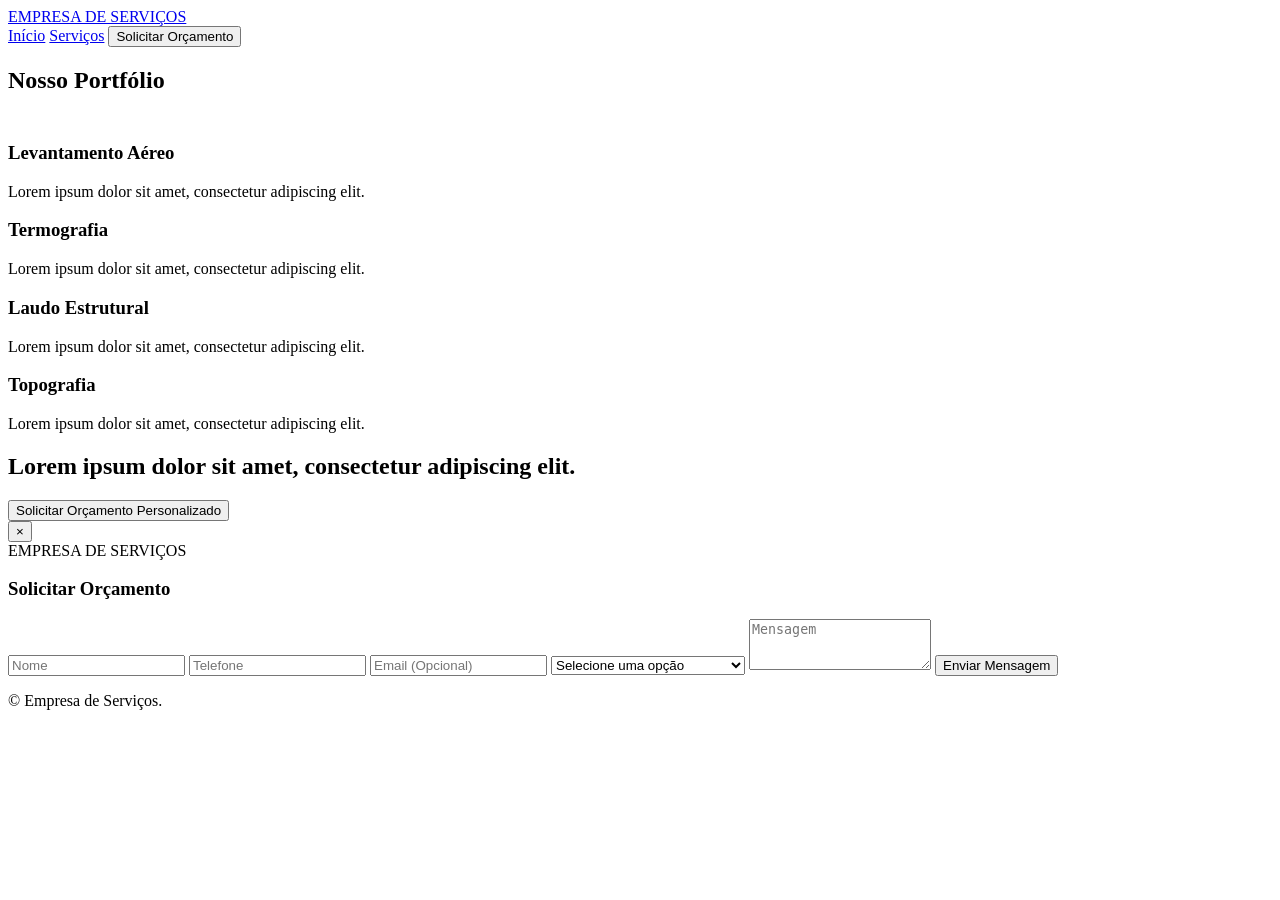
==== portfolio.html @ df8b0342 "Remove company identity and sanitize content for portfolio showcase Replace company name with generi" ====
<!DOCTYPE html>
<html lang="pt-BR">
<head>
    <meta charset="UTF-8">
    <meta name="viewport" content="width=device-width, initial-scale=1.0">
    <title>Portfólio - Site Institucional</title>
    <link rel="stylesheet" href="css/style.css">
    <link href="https://fonts.googleapis.com/css2?family=Exo+2:wght@400;600;700&family=Inter:wght@300;400;600&display=swap" rel="stylesheet">
</head>
<body>
    <header class="cabecalho">
        <div class="conteiner">
            <div class="cabecalho-conteudo">
                <a href="index.html" class="logo-texto">EMPRESA DE SERVIÇOS</a>
                <nav class="nav-desktop">
                    <a href="index.html">Início</a>
                    <a href="servicos.html">Serviços</a>
                    <button class="btn-nav btn-abrir-contato">Solicitar Orçamento</button>
                </nav>
            </div>
        </div>
    </header>

    <main>
        <section class="pagina-titulo revelar">
            <div class="conteiner"><h1>Nosso Portfólio</h1></div>
        </section>

        <section class="portfolio">
            <div class="conteiner">
                <div class="portfolio-grid" style="margin-top: 3rem;">
                    <div class="cartao-portfolio revelar">
                        <div class="portfolio-imagem"></div>
                        <div class="portfolio-conteudo">
                            <h3>Levantamento Aéreo</h3>
                            <p>Lorem ipsum dolor sit amet, consectetur adipiscing elit.</p>
                        </div>
                    </div>
                    <div class="cartao-portfolio revelar">
                        <div class="portfolio-imagem"></div>
                        <div class="portfolio-conteudo">
                            <h3>Termografia</h3>
                            <p>Lorem ipsum dolor sit amet, consectetur adipiscing elit.</p>
                        </div>
                    </div>
                    <div class="cartao-portfolio revelar">
                        <div class="portfolio-imagem"></div>
                        <div class="portfolio-conteudo">
                            <h3>Laudo Estrutural</h3>
                            <p>Lorem ipsum dolor sit amet, consectetur adipiscing elit.</p>
                        </div>
                    </div>
                    <div class="cartao-portfolio revelar">
                        <div class="portfolio-imagem"></div>
                        <div class="portfolio-conteudo">
                            <h3>Topografia</h3>
                            <p>Lorem ipsum dolor sit amet, consectetur adipiscing elit.</p>
                        </div>
                    </div>
                </div>
            </div>
        </section>

        <section class="contato-pagina revelar">
            <div class="conteiner">
                <div class="contato-wrapper">
                    <h2>Lorem ipsum dolor sit amet, consectetur adipiscing elit.</h2>
                    <button class="btn btn-primario w-100 btn-abrir-contato">Solicitar Orçamento Personalizado</button>
                </div>
            </div>
        </section>
    </main>

    <div id="modalContato" class="modal">
        <div class="modal-conteudo modal-conteudo-contato">
            <button class="fechar-modal fechar-contato">&times;</button>
            <div class="modal-header-logo">EMPRESA DE SERVIÇOS</div>
            <h3>Solicitar Orçamento</h3>
            <form class="form-contato" id="formContato">
                <input type="text" placeholder="Nome" required>
                <input type="tel" placeholder="Telefone" required>
                <input type="email" placeholder="Email (Opcional)">
                <select id="selectServicoModal" required>
                    <option value="" disabled selected>Selecione uma opção</option>
                    <option value="Mapeamento">Mapeamento 3D / Topografia</option>
                    <option value="Inspecao">Inspeção Predial / Fachadas</option>
                    <option value="Termografia">Inspeção Termográfica</option>
                    <option value="Consultoria">Outro / Consultoria Geral</option>
                </select>
                <textarea placeholder="Mensagem" rows="3"></textarea>
                <button type="submit" class="btn btn-primario w-100">Enviar Mensagem</button>
            </form>
        </div>
    </div>

    <footer class="rodape">
        <div class="conteiner">
            <div class="rodape-inferior"><p>&copy; <span id="ano"></span> Empresa de Serviços.</p></div>
        </div>
    </footer>

    <script src="js/script.js"></script>
</body>
</html>
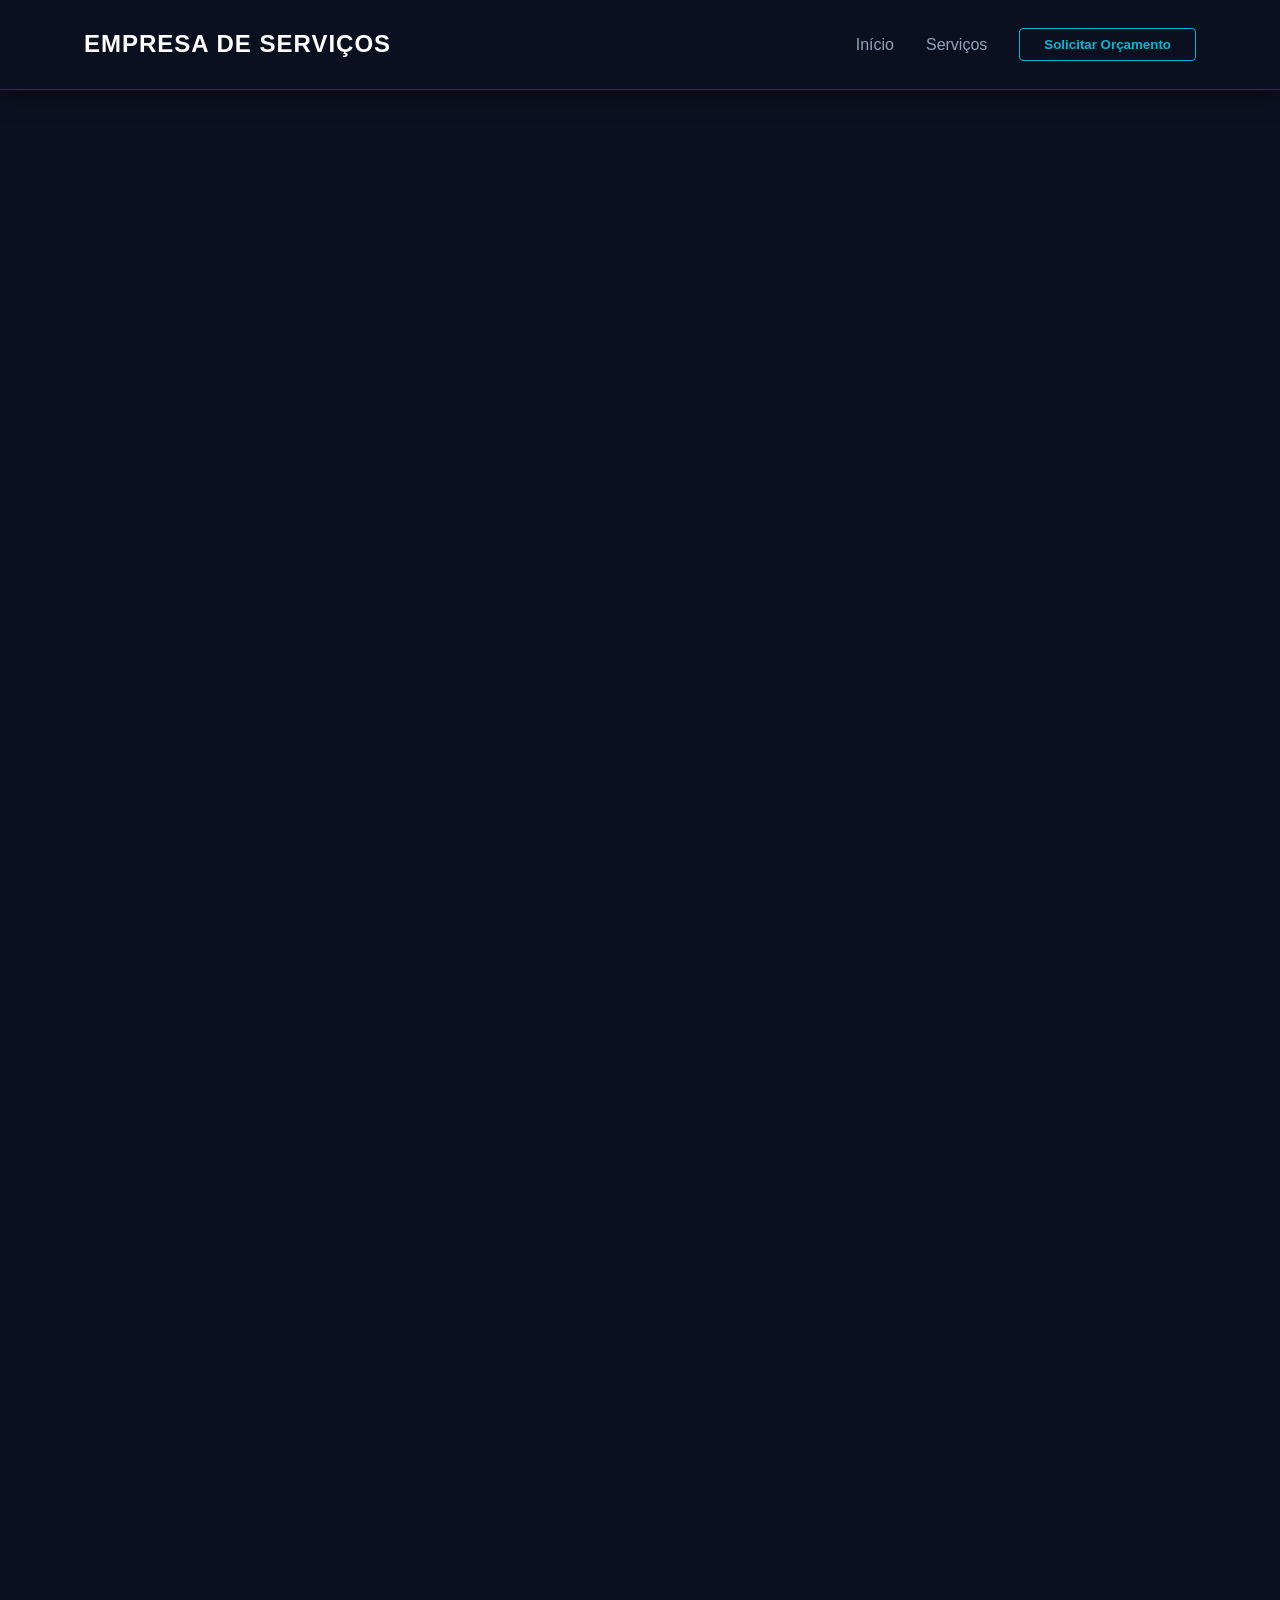
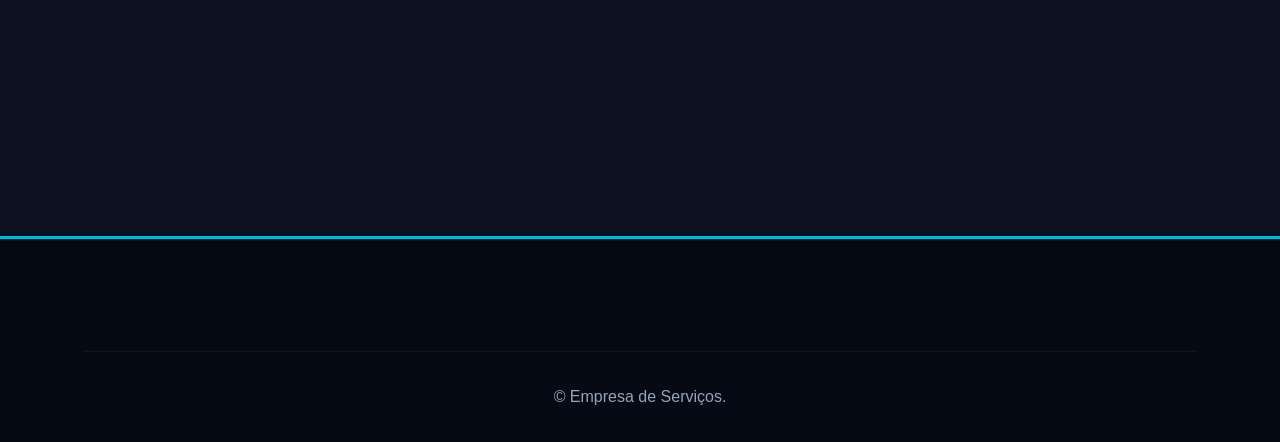
==== commit 3f4f71c8: "Reformulate content and mix neo-brutalist touches into corporate style - Replace all lorem ipsum wit" ====
--- a/portfolio.html
+++ b/portfolio.html
@@ -3,7 +3,7 @@
 <head>
     <meta charset="UTF-8">
     <meta name="viewport" content="width=device-width, initial-scale=1.0">
-    <title>Portfólio - Site Institucional</title>
+    <title>Portfólio — Inspeção e Engenharia</title>
     <link rel="stylesheet" href="css/style.css">
     <link href="https://fonts.googleapis.com/css2?family=Exo+2:wght@400;600;700&family=Inter:wght@300;400;600&display=swap" rel="stylesheet">
 </head>
@@ -32,29 +32,29 @@
                     <div class="cartao-portfolio revelar">
                         <div class="portfolio-imagem"></div>
                         <div class="portfolio-conteudo">
-                            <h3>Levantamento Aéreo</h3>
-                            <p>Lorem ipsum dolor sit amet, consectetur adipiscing elit.</p>
+                            <h3>Mapeamento Topográfico</h3>
+                            <p>Levantamento de área urbana com geração de curvas de nível e modelo digital de superfície para projeto de loteamento.</p>
                         </div>
                     </div>
                     <div class="cartao-portfolio revelar">
                         <div class="portfolio-imagem"></div>
                         <div class="portfolio-conteudo">
-                            <h3>Termografia</h3>
-                            <p>Lorem ipsum dolor sit amet, consectetur adipiscing elit.</p>
+                            <h3>Inspeção Termográfica</h3>
+                            <p>Diagnóstico elétrico em subestação industrial com mapeamento de pontos de calor e relatório de prioridade de manutenção.</p>
                         </div>
                     </div>
                     <div class="cartao-portfolio revelar">
                         <div class="portfolio-imagem"></div>
                         <div class="portfolio-conteudo">
                             <h3>Laudo Estrutural</h3>
-                            <p>Lorem ipsum dolor sit amet, consectetur adipiscing elit.</p>
+                            <p>Análise de fachada em edifício comercial com classificação das anomalias e plano de intervenção detalhado.</p>
                         </div>
                     </div>
                     <div class="cartao-portfolio revelar">
                         <div class="portfolio-imagem"></div>
                         <div class="portfolio-conteudo">
-                            <h3>Topografia</h3>
-                            <p>Lorem ipsum dolor sit amet, consectetur adipiscing elit.</p>
+                            <h3>Levantamento Planialtimétrico</h3>
+                            <p>Levantamento de terreno para regularização fundiária e elaboração de projeto urbanístico.</p>
                         </div>
                     </div>
                 </div>
@@ -64,7 +64,7 @@
         <section class="contato-pagina revelar">
             <div class="conteiner">
                 <div class="contato-wrapper">
-                    <h2>Lorem ipsum dolor sit amet, consectetur adipiscing elit.</h2>
+                    <h2>Precisa de um diagnóstico técnico confiável? Solicite um orçamento.</h2>
                     <button class="btn btn-primario w-100 btn-abrir-contato">Solicitar Orçamento Personalizado</button>
                 </div>
             </div>
--- a/css/style.css
+++ b/css/style.css
@@ -0,0 +1,271 @@
+/* ==========================================================================
+   1. RESET E VARIÁVEIS GLOBAIS
+   ========================================================================== */
+:root {
+    --primaria: #0b1120;
+    --secundaria: #1e293b;
+    --destaque: #06b6d4;
+    --destaque-hover: #0891b2;
+    --texto-principal: #f8fafc;
+    --texto-suave: #94a3b8;
+    --largura-max: 1200px;
+    --arredondamento: 8px;
+}
+
+* { margin: 0; padding: 0; box-sizing: border-box; }
+
+html { 
+    scroll-behavior: smooth; /* Rolagem suave ao clicar no menu */
+    scroll-padding-top: 110px; /* Desconto para o menu não tapar o título */
+}
+
+body { 
+    font-family: 'Inter', sans-serif; 
+    background-color: var(--primaria); 
+    color: var(--texto-principal); 
+    line-height: 1.6; 
+    overflow-x: hidden; 
+}
+
+a { text-decoration: none; color: inherit; }
+ul { list-style: none; }
+img { max-width: 100%; display: block; }
+
+/* Animação de Scroll */
+.revelar { opacity: 0; transform: translateY(30px); transition: all 0.8s ease-out; }
+.revelar.ativo { opacity: 1; transform: translateY(0); }
+
+
+/* ==========================================================================
+   2. CABEÇALHO
+   ========================================================================== */
+.cabecalho { 
+    background-color: rgba(11, 17, 32, 0.98); 
+    height: 90px; 
+    display: flex; 
+    align-items: center; 
+    border-bottom: 1px solid rgba(6, 182, 212, 0.3); 
+    position: sticky; 
+    top: 0; 
+    z-index: 1000; 
+    box-shadow: 0 4px 20px rgba(0,0,0,0.5); 
+}
+.conteiner { width: 90%; max-width: var(--largura-max); margin: 0 auto; padding: 0 20px; }
+.cabecalho-conteudo { display: flex; justify-content: space-between; align-items: center; }
+
+.logo-texto { 
+    font-family: 'Exo 2', sans-serif; 
+    font-weight: 800; 
+    font-size: 1.5rem; 
+    color: white; 
+    letter-spacing: 1px; 
+    text-transform: uppercase; 
+}
+
+.nav-desktop { display: flex; gap: 2rem; align-items: center; }
+.nav-desktop a { color: var(--texto-suave); font-weight: 500; transition: 0.3s; }
+.nav-desktop a:hover { color: var(--destaque); }
+
+.btn-nav { 
+    background: transparent; 
+    border: 1px solid var(--destaque); 
+    color: var(--destaque); 
+    padding: 8px 24px; 
+    border-radius: 4px; 
+    cursor: pointer; 
+    font-weight: 600; 
+    transition: 0.3s; 
+    font-family: 'Inter', sans-serif; 
+}
+.btn-nav:hover { background: var(--destaque); color: white; box-shadow: 0 0 15px rgba(6, 182, 212, 0.4); }
+
+.menu-toggle { display: none; background: none; border: none; color: white; font-size: 2rem; cursor: pointer; }
+.nav-mobile { display: none; position: absolute; top: 90px; left: 0; width: 100%; background: var(--secundaria); padding: 1rem 0; border-top: 2px solid var(--destaque); flex-direction: column; }
+.nav-mobile a { padding: 15px; text-align: center; color: white; border-bottom: 1px solid rgba(255,255,255,0.05); }
+.nav-mobile.ativo { display: flex; }
+
+
+/* ==========================================================================
+   3. HERO (Com a Máscara de Gradiente Perfeita)
+   ========================================================================== */
+.hero {
+    position: relative;
+    background: linear-gradient(160deg, #0f1e3a 0%, #0b1120 65%);
+    padding: 180px 0 140px 0;
+    text-align: center;
+    border: none;
+    z-index: 1;
+}
+
+.hero::before {
+    content: '';
+    position: absolute;
+    inset: 0;
+    background: radial-gradient(ellipse at 65% 35%, rgba(6, 182, 212, 0.08) 0%, transparent 65%);
+    z-index: -1;
+}
+
+.hero h1 { font-family: 'Exo 2', sans-serif; font-size: 3.5rem; line-height: 1.2; margin-bottom: 1.5rem; text-shadow: 0 4px 15px rgba(0,0,0,0.9); }
+.hero-subtitulo { display: block; color: var(--destaque); font-weight: 700; letter-spacing: 3px; margin-bottom: 1rem; text-transform: uppercase; text-shadow: 0 2px 10px rgba(0,0,0,0.9); }
+.destaque { color: var(--destaque); }
+.hero p { font-size: 1.25rem; color: #f1f5f9; max-width: 800px; margin: 0 auto 3rem auto; text-shadow: 0 2px 10px rgba(0,0,0,0.9); font-weight: 500; }
+.hero-botoes { display: flex; justify-content: center; gap: 20px; }
+
+
+/* ==========================================================================
+   4. BOTÕES GERAIS
+   ========================================================================== */
+.btn-primario { background: var(--destaque); color: white; padding: 14px 35px; border-radius: 4px; font-weight: 700; border: none; cursor: pointer; transition: 0.2s; display: inline-block; }
+.btn-primario:hover { transform: translate(-2px, -2px); background: var(--destaque-hover); box-shadow: 3px 3px 0px rgba(6, 182, 212, 0.4); }
+
+.btn-secundario { background: transparent; border: 1.5px solid rgba(255,255,255,0.6); color: white; padding: 14px 35px; border-radius: 4px; font-weight: 600; transition: 0.2s; display: inline-block; }
+.btn-secundario:hover { border-color: var(--destaque); color: var(--destaque); transform: translate(-2px, -2px); box-shadow: 3px 3px 0px rgba(6, 182, 212, 0.2); }
+
+.btn-outline { background: transparent; border: 2px solid var(--destaque); color: var(--destaque); padding: 12px 30px; border-radius: 4px; font-weight: 700; transition: 0.2s; text-transform: uppercase; font-size: 0.9rem; letter-spacing: 1px; }
+.btn-outline:hover { background: var(--destaque); color: white; transform: translate(-2px, -2px); box-shadow: 3px 3px 0px rgba(6, 182, 212, 0.4); }
+
+
+/* ==========================================================================
+   5. SEÇÕES DE CONTEÚDO
+   ========================================================================== */
+section { padding: 6rem 0; }
+.secao-cabecalho { text-align: center; margin-bottom: 5rem; }
+.secao-cabecalho h2 { font-family: 'Exo 2', sans-serif; font-size: 2.8rem; margin-bottom: 1rem; }
+.secao-cabecalho p { font-size: 1.1rem; color: var(--texto-suave); max-width: 600px; margin: 0 auto; }
+
+/* SERVIÇOS */
+.servicos-grid { display: grid; grid-template-columns: repeat(auto-fit, minmax(320px, 1fr)); gap: 2.5rem; margin-bottom: 4rem; }
+.cartao-servico { 
+    background: var(--secundaria); 
+    padding: 3rem 2rem; 
+    border-radius: var(--arredondamento); 
+    border: 1px solid rgba(255,255,255,0.05); 
+    transition: 0.3s; 
+    height: 100%; 
+    display: flex; flex-direction: column; align-items: center; text-align: center; 
+}
+.cartao-servico:hover { border-color: var(--destaque); border-width: 1.5px; transform: translate(-3px, -3px); box-shadow: 4px 4px 0px var(--destaque); }
+.servico-icone { font-size: 3.5rem; margin-bottom: 1.5rem; }
+.cartao-servico h3 { font-size: 1.6rem; margin-bottom: 1.5rem; color: white; font-weight: 700; font-family: 'Exo 2', sans-serif; }
+.cartao-servico p { font-size: 1rem; margin-bottom: 2rem; color: var(--texto-suave); line-height: 1.7; }
+.btn-card { margin-top: auto; background: transparent; border: 1px solid var(--destaque); color: var(--destaque); padding: 10px 20px; border-radius: 4px; cursor: pointer; font-weight: 600; transition: 0.2s; }
+.btn-card:hover { background: var(--destaque); color: white; transform: translate(-2px, -2px); box-shadow: 2px 2px 0px rgba(6,182,212,0.5); }
+.servicos-acao { text-align: center; margin-top: 2rem; }
+
+/* SOBRE (Card Azul) */
+.sobre { background-color: #0b1120; }
+.card-sobre { background-color: #111827; padding: 3rem; border-radius: 8px; border-left: 6px solid var(--destaque); box-shadow: 0 10px 30px rgba(0,0,0,0.3); }
+.sobre-titulo-principal { font-family: 'Exo 2', sans-serif; font-weight: 700; font-size: 1.8rem; color: white; text-transform: uppercase; margin-bottom: 1rem; }
+.sobre-descricao { color: var(--destaque); font-weight: 600; font-size: 1.1rem; margin-bottom: 2rem; line-height: 1.5; }
+.lista-sobre-detalhes { list-style: none; margin-bottom: 3rem; }
+.lista-sobre-detalhes li { margin-bottom: 15px; color: var(--texto-suave); font-size: 1rem; }
+.lista-sobre-detalhes strong { color: white; font-weight: 700; }
+.bullet-blue { display: inline-block; width: 8px; height: 8px; background-color: var(--destaque); border-radius: 50%; margin-right: 10px; transform: translateY(-2px); }
+.sobre-footer-grid { display: grid; grid-template-columns: repeat(auto-fit, minmax(250px, 1fr)); gap: 2rem; padding-top: 2rem; border-top: 1px solid rgba(255,255,255,0.1); }
+.item-check h4 { color: white; font-weight: 700; margin-bottom: 0.5rem; display: flex; align-items: center; gap: 10px; }
+.icon-check { color: var(--destaque); font-size: 1.2rem; }
+.item-check p { font-size: 0.9rem; color: var(--texto-suave); }
+
+/* PORTFOLIO */
+.portfolio-grid { display: grid; grid-template-columns: repeat(auto-fit, minmax(300px, 1fr)); gap: 2rem; margin-bottom: 3rem; }
+.cartao-portfolio { background: var(--secundaria); border-radius: 4px; overflow: hidden; border: 1px solid rgba(255,255,255,0.1); transition: 0.2s; }
+.cartao-portfolio:hover { transform: translate(-3px, -3px); box-shadow: 4px 4px 0px var(--destaque); border-color: var(--destaque); }
+.portfolio-imagem { height: 240px; overflow: hidden; }
+.portfolio-imagem img { width: 100%; height: 100%; object-fit: cover; transition: 0.5s; }
+.cartao-portfolio:hover .portfolio-imagem img { transform: scale(1.1); }
+.portfolio-conteudo { padding: 1.5rem; text-align: center; }
+
+/* Caixa de Ação do Portfólio (Corrigida e Centralizada) */
+.portfolio-acao { 
+    text-align: center; 
+    margin: 3rem auto 0; 
+    padding: 3rem; /* Aumentei um pouco o padding interno */
+    background: rgba(6, 182, 212, 0.05); 
+    border-radius: var(--arredondamento); 
+    border: 1px solid var(--destaque); 
+    max-width: 1000px; 
+}
+
+/* ESSA É A PARTE QUE FALTAVA PARA SEPARAR O TEXTO DO BOTÃO */
+.portfolio-acao p {
+    margin-bottom: 2rem; /* Espaço de 32px entre o texto e o botão */
+    font-size: 1.2rem;
+    color: white;
+    font-weight: 500;
+}
+
+/* ==========================================================================
+   6. VÍDEO (CORREÇÃO DO TAMANHO "TORTO")
+   ========================================================================== */
+.video-destaque {
+    padding-bottom: 8rem; /* Espaço extra embaixo */
+}
+
+.video-container {
+    width: 100%;             /* Força usar a largura disponível */
+    max-width: 1000px;       /* Limita para não ficar gigante, alinhado com Portfólio */
+    margin: 0 auto;          /* Centraliza o bloco na tela */
+    position: relative;
+    padding-bottom: 56.25%;  /* Mantém a proporção 16:9 (Youtube) */
+    height: 0;
+    background-color: #000;
+    border-radius: var(--arredondamento);
+    box-shadow: 0 20px 50px rgba(0,0,0,0.5);
+    border: 1px solid rgba(255,255,255,0.1);
+    overflow: hidden;
+}
+
+.video-container iframe {
+    position: absolute;
+    top: 0;
+    left: 0;
+    width: 100%;
+    height: 100%;
+    border: none;
+}
+
+
+/* ==========================================================================
+   7. MODAL E FOOTER
+   ========================================================================== */
+.modal { display: none; position: fixed; top: 0; left: 0; width: 100%; height: 100%; background: rgba(0,0,0,0.85); z-index: 2000; backdrop-filter: blur(5px); }
+.modal-conteudo { background: #111827; width: 95%; max-width: 550px; margin: 4% auto; padding: 2.5rem; border-radius: 4px; position: relative; border: 1px solid rgba(255,255,255,0.1); box-shadow: 0 20px 50px rgba(0,0,0,0.5); }
+.fechar-modal { position: absolute; top: 20px; right: 20px; background: rgba(255,255,255,0.1); width: 32px; height: 32px; border-radius: 50%; border: none; color: white; font-size: 1.2rem; cursor: pointer; display: flex; align-items: center; justify-content: center; transition: 0.3s; }
+.fechar-modal:hover { background: var(--destaque); }
+.modal-header-brand { font-family: 'Exo 2', sans-serif; font-weight: 800; font-size: 0.9rem; color: var(--destaque); text-transform: uppercase; margin-bottom: 20px; letter-spacing: 1px; display: block; }
+.modal-titulo { text-align: center; font-family: 'Exo 2', sans-serif; font-weight: 800; font-size: 1.8rem; color: white; margin-bottom: 0.5rem; }
+.modal-subtitulo { text-align: center; color: var(--texto-suave); font-size: 0.95rem; margin-bottom: 2rem; }
+label { display: block; color: #cbd5e1; font-size: 0.9rem; margin-bottom: 6px; font-weight: 500; }
+input, select, textarea { width: 100%; padding: 12px 16px; margin-bottom: 15px; background: #1f2937; border: 1px solid #374151; border-radius: 6px; color: white; font-family: 'Inter', sans-serif; font-size: 0.95rem; transition: 0.3s; }
+input:focus, select:focus, textarea:focus { outline: none; border-color: var(--destaque); background: #111827; }
+select option { background-color: #1f2937; }
+.btn-enviar-modal { background-color: var(--destaque); color: white; font-weight: 700; width: 100%; padding: 14px; border-radius: 6px; border: none; cursor: pointer; font-size: 1rem; margin-top: 10px; transition: 0.3s; }
+.btn-enviar-modal:hover { background-color: var(--destaque-hover); transform: translateY(-2px); }
+
+/* Titulos Internos */
+.pagina-titulo { padding: 8rem 0 4rem; text-align: center; background: linear-gradient(to bottom, rgba(11, 17, 32, 0.9), var(--primaria)); border-bottom: 1px solid rgba(255,255,255,0.05); }
+.pagina-titulo h1 { font-family: 'Exo 2', sans-serif; font-size: 3rem; color: var(--destaque); }
+
+/* FOOTER */
+.rodape { background-color: #050a14; padding: 4rem 0 2rem; border-top: 3px solid var(--destaque); margin-top: 4rem; }
+.rodape-grid { display: grid; grid-template-columns: 1.5fr 1fr 1.2fr; gap: 3rem; }
+.logo-footer { color: var(--destaque); font-family: 'Exo 2', sans-serif; font-weight: 800; font-size: 1.3rem; margin-bottom: 1rem; display: block; }
+.rodape-coluna h4 { color: white; margin-bottom: 1.5rem; border-bottom: 2px solid var(--destaque); display: inline-block; padding-bottom: 5px; }
+.rodape-links li { margin-bottom: 10px; } .rodape-links a { color: var(--texto-suave); } .rodape-links a:hover { color: var(--destaque); }
+.lista-contato li { margin-bottom: 15px; display: flex; gap: 10px; color: var(--texto-suave); }
+.rodape-inferior { text-align: center; margin-top: 3rem; padding-top: 2rem; border-top: 1px solid rgba(255,255,255,0.05); color: var(--texto-suave); }
+.btn-whatsapp-float { position: fixed; bottom: 30px; right: 30px; background: #25D366; width: 60px; height: 60px; border-radius: 50%; display: flex; align-items: center; justify-content: center; box-shadow: 0 4px 15px rgba(0,0,0,0.4); z-index: 9999; }
+.btn-whatsapp-float:hover { transform: scale(1.1); }
+
+@media (max-width: 768px) {
+    .nav-desktop { display: none; }
+    .menu-toggle { display: block; }
+    .hero { padding: 100px 0; }
+    .hero h1 { font-size: 2.2rem; }
+    .rodape-grid { grid-template-columns: 1fr; gap: 2rem; }
+    .sobre-footer-grid { grid-template-columns: 1fr; }
+    .modal-conteudo { width: 90%; margin: 10% auto; padding: 1.5rem; }
+    
+    /* Correção extra para mobile */
+    .portfolio-acao, .video-container { width: 100%; max-width: 100%; }
+}
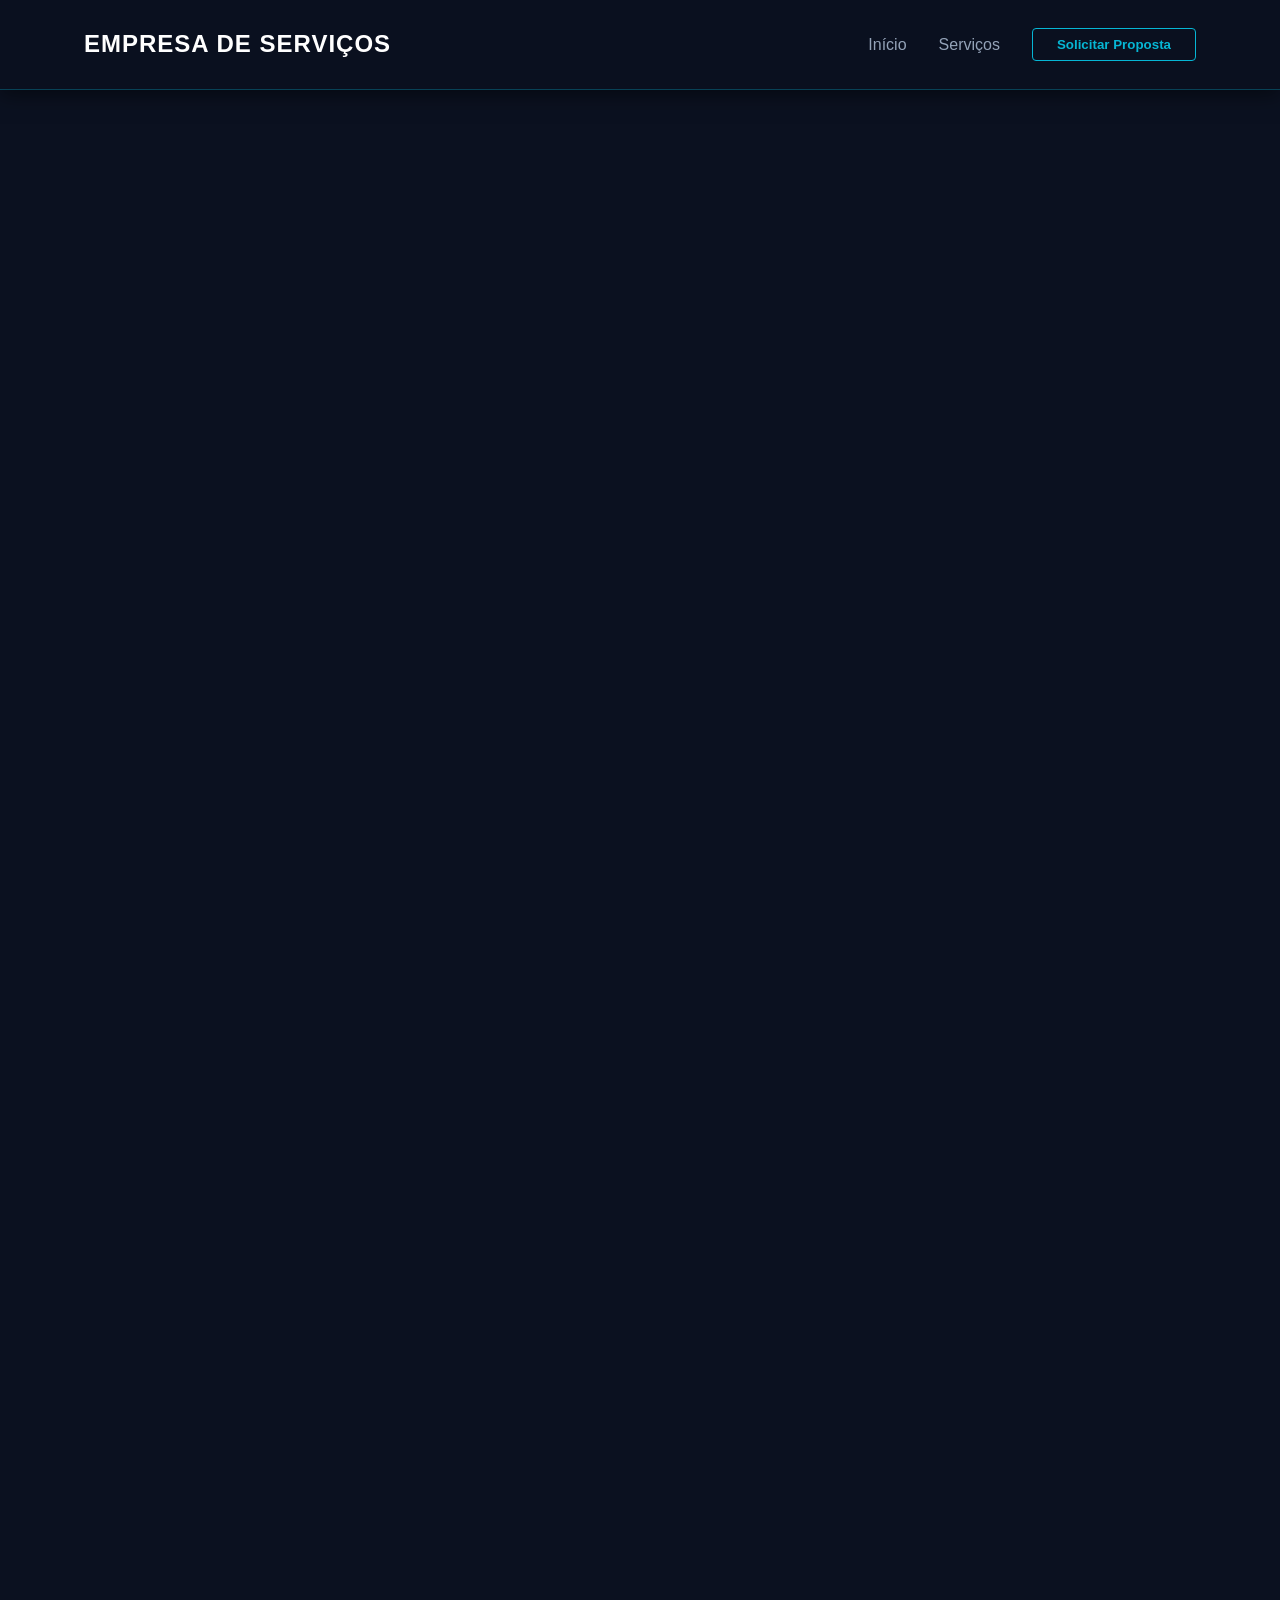
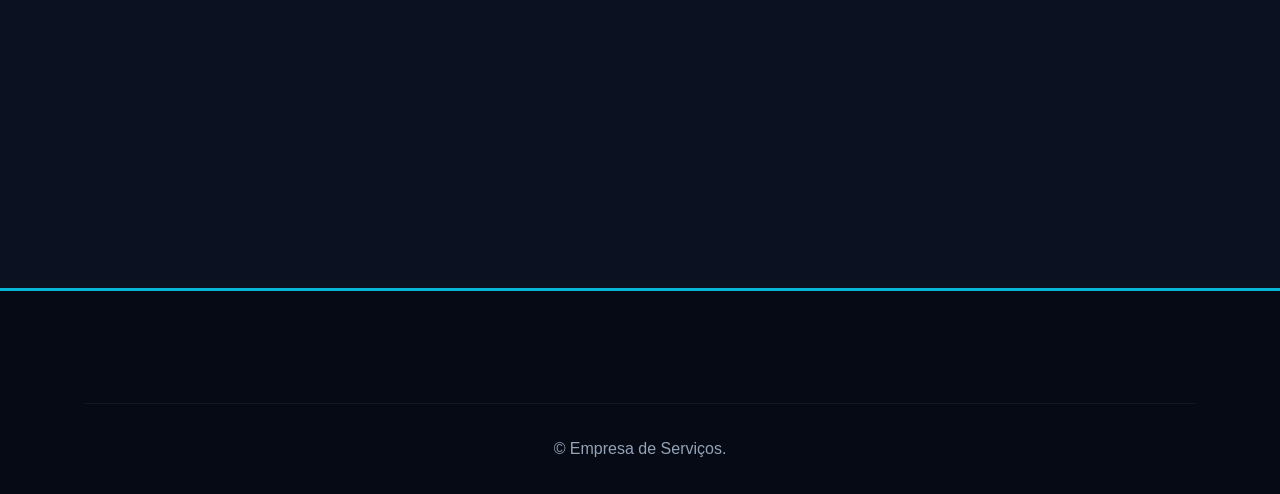
==== commit 7d5c11a9: "Replace all engineering content with generic consulting copy Full rewrite: inspection/drone/topograp" ====
--- a/portfolio.html
+++ b/portfolio.html
@@ -3,7 +3,7 @@
 <head>
     <meta charset="UTF-8">
     <meta name="viewport" content="width=device-width, initial-scale=1.0">
-    <title>Portfólio — Inspeção e Engenharia</title>
+    <title>Casos de Sucesso — Soluções Estratégicas</title>
     <link rel="stylesheet" href="css/style.css">
     <link href="https://fonts.googleapis.com/css2?family=Exo+2:wght@400;600;700&family=Inter:wght@300;400;600&display=swap" rel="stylesheet">
 </head>
@@ -15,7 +15,7 @@
                 <nav class="nav-desktop">
                     <a href="index.html">Início</a>
                     <a href="servicos.html">Serviços</a>
-                    <button class="btn-nav btn-abrir-contato">Solicitar Orçamento</button>
+                    <button class="btn-nav btn-abrir-contato">Solicitar Proposta</button>
                 </nav>
             </div>
         </div>
@@ -23,7 +23,7 @@
 
     <main>
         <section class="pagina-titulo revelar">
-            <div class="conteiner"><h1>Nosso Portfólio</h1></div>
+            <div class="conteiner"><h1>Casos de Sucesso</h1></div>
         </section>
 
         <section class="portfolio">
@@ -32,29 +32,29 @@
                     <div class="cartao-portfolio revelar">
                         <div class="portfolio-imagem"></div>
                         <div class="portfolio-conteudo">
-                            <h3>Mapeamento Topográfico</h3>
-                            <p>Levantamento de área urbana com geração de curvas de nível e modelo digital de superfície para projeto de loteamento.</p>
+                            <h3>Reestruturação Operacional</h3>
+                            <p>Redesenho de processos internos com implementação de indicadores de desempenho e redução significativa de retrabalho.</p>
                         </div>
                     </div>
                     <div class="cartao-portfolio revelar">
                         <div class="portfolio-imagem"></div>
                         <div class="portfolio-conteudo">
-                            <h3>Inspeção Termográfica</h3>
-                            <p>Diagnóstico elétrico em subestação industrial com mapeamento de pontos de calor e relatório de prioridade de manutenção.</p>
+                            <h3>Expansão de Mercado</h3>
+                            <p>Estratégia de entrada em novo segmento com análise competitiva, roadmap de execução e acompanhamento contínuo.</p>
                         </div>
                     </div>
                     <div class="cartao-portfolio revelar">
                         <div class="portfolio-imagem"></div>
                         <div class="portfolio-conteudo">
-                            <h3>Laudo Estrutural</h3>
-                            <p>Análise de fachada em edifício comercial com classificação das anomalias e plano de intervenção detalhado.</p>
+                            <h3>Transformação Digital</h3>
+                            <p>Plataforma de gestão integrada que centralizou dados e aumentou a produtividade da equipe operacional.</p>
                         </div>
                     </div>
                     <div class="cartao-portfolio revelar">
                         <div class="portfolio-imagem"></div>
                         <div class="portfolio-conteudo">
-                            <h3>Levantamento Planialtimétrico</h3>
-                            <p>Levantamento de terreno para regularização fundiária e elaboração de projeto urbanístico.</p>
+                            <h3>Diagnóstico Organizacional</h3>
+                            <p>Análise da estrutura, processos e cultura da empresa com relatório executivo e plano de ação priorizado.</p>
                         </div>
                     </div>
                 </div>
@@ -64,8 +64,8 @@
         <section class="contato-pagina revelar">
             <div class="conteiner">
                 <div class="contato-wrapper">
-                    <h2>Precisa de um diagnóstico técnico confiável? Solicite um orçamento.</h2>
-                    <button class="btn btn-primario w-100 btn-abrir-contato">Solicitar Orçamento Personalizado</button>
+                    <h2>Seu negócio pode ser o próximo caso de sucesso.</h2>
+                    <button class="btn btn-primario w-100 btn-abrir-contato">Falar com um Especialista</button>
                 </div>
             </div>
         </section>
@@ -75,19 +75,19 @@
         <div class="modal-conteudo modal-conteudo-contato">
             <button class="fechar-modal fechar-contato">&times;</button>
             <div class="modal-header-logo">EMPRESA DE SERVIÇOS</div>
-            <h3>Solicitar Orçamento</h3>
+            <h3>Solicitar Proposta</h3>
             <form class="form-contato" id="formContato">
                 <input type="text" placeholder="Nome" required>
                 <input type="tel" placeholder="Telefone" required>
                 <input type="email" placeholder="Email (Opcional)">
                 <select id="selectServicoModal" required>
                     <option value="" disabled selected>Selecione uma opção</option>
-                    <option value="Mapeamento">Mapeamento 3D / Topografia</option>
-                    <option value="Inspecao">Inspeção Predial / Fachadas</option>
-                    <option value="Termografia">Inspeção Termográfica</option>
-                    <option value="Consultoria">Outro / Consultoria Geral</option>
+                    <option value="Consultoria">Consultoria Estratégica</option>
+                    <option value="Projetos">Gestão de Projetos</option>
+                    <option value="Digital">Transformação Digital</option>
+                    <option value="Outro">Outro / Não sei ainda</option>
                 </select>
-                <textarea placeholder="Mensagem" rows="3"></textarea>
+                <textarea placeholder="Descreva seu desafio ou objetivo" rows="3"></textarea>
                 <button type="submit" class="btn btn-primario w-100">Enviar Mensagem</button>
             </form>
         </div>
--- a/css/style.css
+++ b/css/style.css
@@ -239,8 +239,29 @@
 input, select, textarea { width: 100%; padding: 12px 16px; margin-bottom: 15px; background: #1f2937; border: 1px solid #374151; border-radius: 6px; color: white; font-family: 'Inter', sans-serif; font-size: 0.95rem; transition: 0.3s; }
 input:focus, select:focus, textarea:focus { outline: none; border-color: var(--destaque); background: #111827; }
 select option { background-color: #1f2937; }
-.btn-enviar-modal { background-color: var(--destaque); color: white; font-weight: 700; width: 100%; padding: 14px; border-radius: 6px; border: none; cursor: pointer; font-size: 1rem; margin-top: 10px; transition: 0.3s; }
-.btn-enviar-modal:hover { background-color: var(--destaque-hover); transform: translateY(-2px); }
+.btn-enviar-modal { background-color: var(--destaque); color: white; font-weight: 700; width: 100%; padding: 14px; border-radius: 4px; border: none; cursor: pointer; font-size: 1rem; margin-top: 10px; transition: 0.2s; }
+.btn-enviar-modal:hover { background-color: var(--destaque-hover); transform: translate(-2px, -2px); box-shadow: 3px 3px 0px rgba(6,182,212,0.4); }
+
+/* ==========================================================================
+   8. SERVIÇOS DETAIL
+   ========================================================================== */
+.detalhe-servico { padding: 5rem 0; border-bottom: 1px solid rgba(255,255,255,0.05); }
+.detalhe-servico:last-child { border-bottom: none; }
+.detalhe-grid { display: grid; grid-template-columns: 1fr 1fr; gap: 4rem; align-items: center; }
+.detalhe-grid--invertido { direction: rtl; }
+.detalhe-grid--invertido > * { direction: ltr; }
+.detalhe-img { background: var(--secundaria); border-radius: 4px; height: 320px; border: 1px solid rgba(255,255,255,0.08); border-left: 3px solid var(--destaque); }
+.detalhe-texto h2 { font-family: 'Exo 2', sans-serif; font-size: 2rem; color: white; margin-bottom: 1.2rem; }
+.detalhe-texto p { color: var(--texto-suave); font-size: 1rem; line-height: 1.8; margin-bottom: 1rem; }
+.detalhe-texto .btn { margin-top: 1rem; }
+
+/* ==========================================================================
+   9. CONTATO PAGINA
+   ========================================================================== */
+.contato-pagina { padding: 5rem 0; background: rgba(6, 182, 212, 0.03); border-top: 1px solid rgba(6, 182, 212, 0.2); }
+.contato-wrapper { text-align: center; max-width: 680px; margin: 0 auto; }
+.contato-wrapper h2 { font-family: 'Exo 2', sans-serif; font-size: 2rem; color: white; margin-bottom: 2rem; line-height: 1.4; }
+.w-100 { width: 100%; }
 
 /* Titulos Internos */
 .pagina-titulo { padding: 8rem 0 4rem; text-align: center; background: linear-gradient(to bottom, rgba(11, 17, 32, 0.9), var(--primaria)); border-bottom: 1px solid rgba(255,255,255,0.05); }
@@ -268,4 +289,7 @@
     
     /* Correção extra para mobile */
     .portfolio-acao, .video-container { width: 100%; max-width: 100%; }
+    .detalhe-grid, .detalhe-grid--invertido { grid-template-columns: 1fr; direction: ltr; gap: 2rem; }
+    .detalhe-img { height: 200px; }
+    .detalhe-texto h2 { font-size: 1.6rem; }
 }
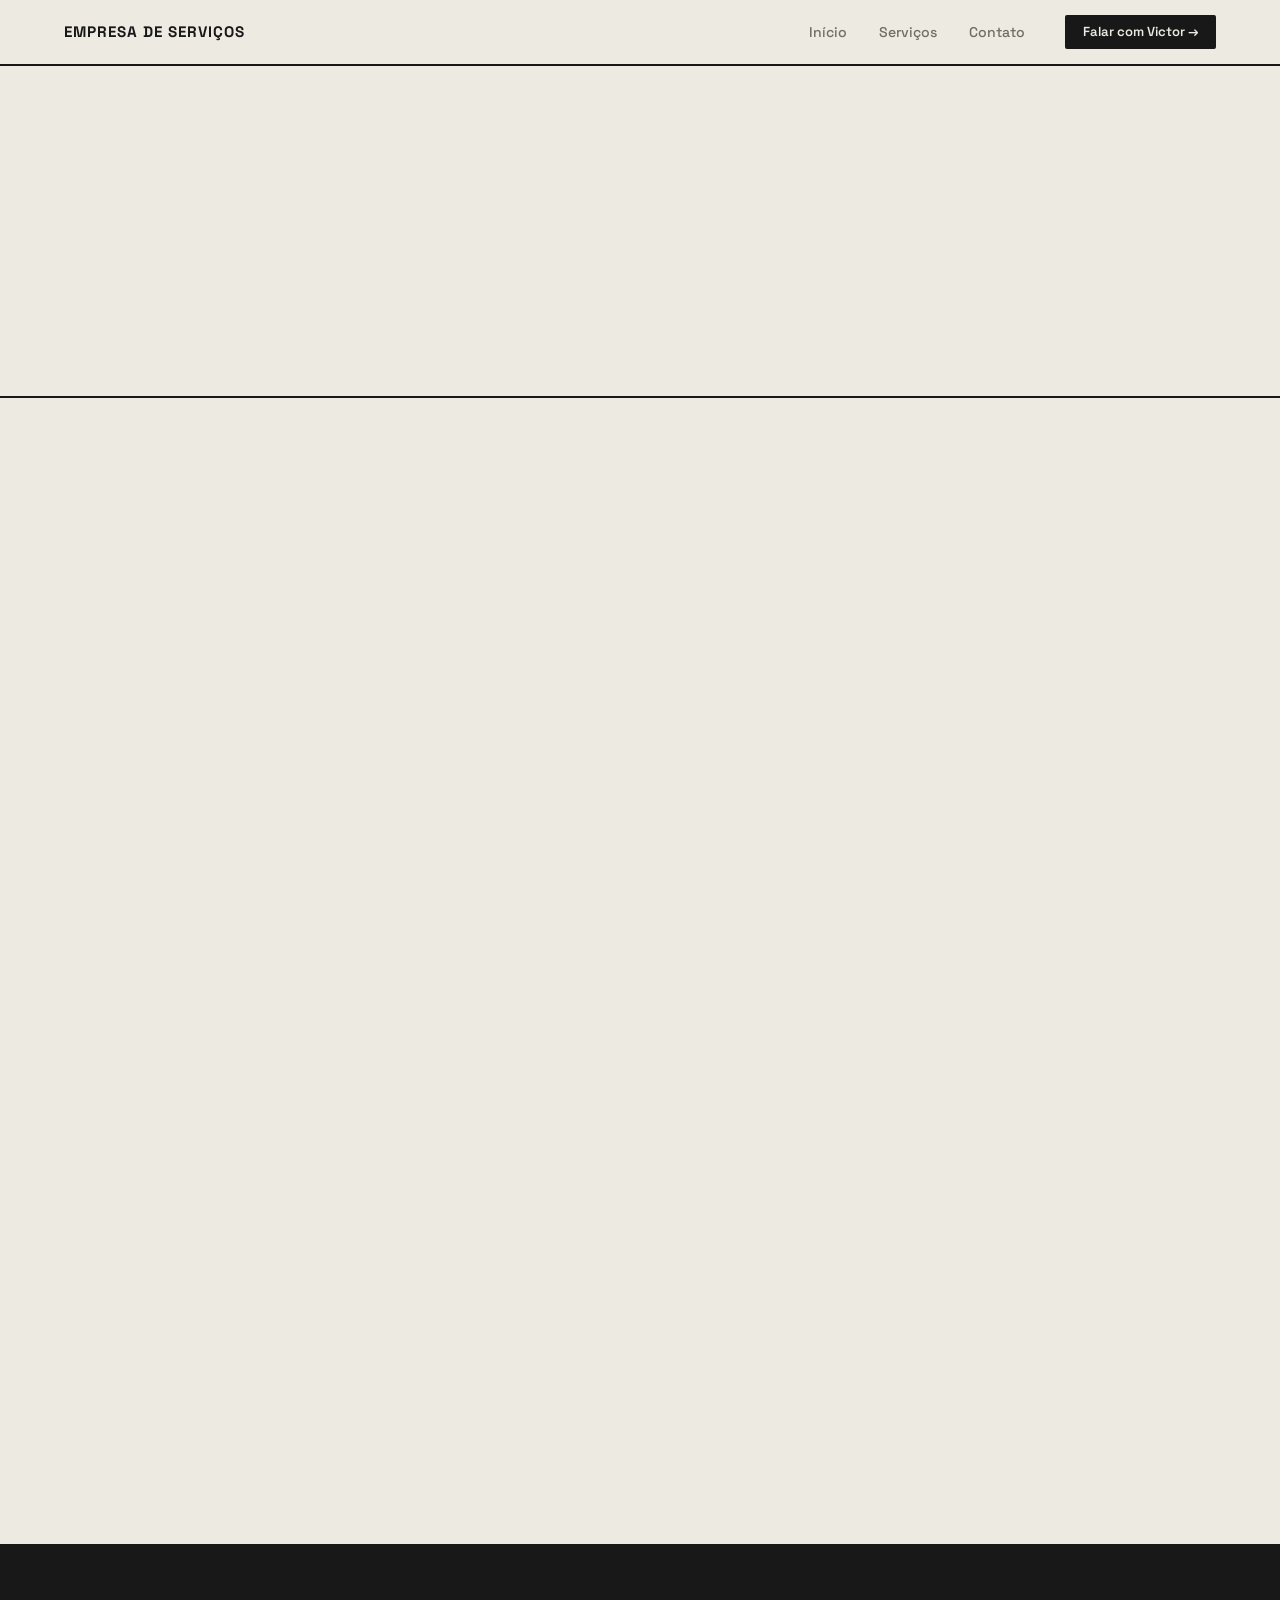
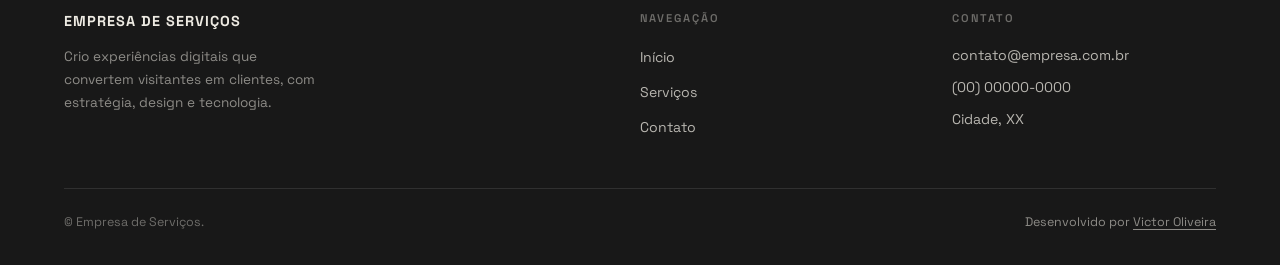
==== commit b31a50bd: "Add Victor credits and change all plural voice to singular - "Falar com a equipe" / "Falar conosco" " ====
--- a/portfolio.html
+++ b/portfolio.html
@@ -3,99 +3,165 @@
 <head>
     <meta charset="UTF-8">
     <meta name="viewport" content="width=device-width, initial-scale=1.0">
-    <title>Casos de Sucesso — Soluções Estratégicas</title>
+    <title>Portfólio — Empresa de Serviços</title>
     <link rel="stylesheet" href="css/style.css">
-    <link href="https://fonts.googleapis.com/css2?family=Exo+2:wght@400;600;700&family=Inter:wght@300;400;600&display=swap" rel="stylesheet">
+    <link rel="preconnect" href="https://fonts.googleapis.com">
+    <link rel="preconnect" href="https://fonts.gstatic.com" crossorigin>
+    <link href="https://fonts.googleapis.com/css2?family=Space+Grotesk:wght@400;500;600;700&display=swap" rel="stylesheet">
 </head>
 <body>
-    <header class="cabecalho">
-        <div class="conteiner">
-            <div class="cabecalho-conteudo">
-                <a href="index.html" class="logo-texto">EMPRESA DE SERVIÇOS</a>
-                <nav class="nav-desktop">
-                    <a href="index.html">Início</a>
-                    <a href="servicos.html">Serviços</a>
-                    <button class="btn-nav btn-abrir-contato">Solicitar Proposta</button>
-                </nav>
+
+    <header class="nav" id="nav">
+        <div class="container">
+            <div class="nav__inner">
+                <a href="index.html" class="nav__logo">Empresa de Serviços</a>
+                <div class="nav__right">
+                    <ul class="nav__links">
+                        <li><a href="index.html">Início</a></li>
+                        <li><a href="servicos.html">Serviços</a></li>
+                        <li><a href="index.html#contato">Contato</a></li>
+                    </ul>
+                    <a href="https://victorolv00.github.io/#contato" target="_blank" rel="noopener noreferrer" class="btn btn--primary btn--sm nav__cta">Falar com Victor →</a>
+                    <button class="nav__hamburger" id="navHamburger" aria-label="Abrir menu" aria-expanded="false">
+                        <span></span><span></span><span></span>
+                    </button>
+                </div>
             </div>
+        </div>
+        <div class="nav__drawer" id="navDrawer">
+            <a href="index.html">Início</a>
+            <a href="servicos.html">Serviços</a>
+            <a href="index.html#contato">Contato</a>
+            <a href="https://victorolv00.github.io/#contato" target="_blank" rel="noopener noreferrer" class="btn btn--primary btn--sm" style="text-align:center;margin-top:.5rem">Falar com Victor →</a>
         </div>
     </header>
 
     <main>
-        <section class="pagina-titulo revelar">
-            <div class="conteiner"><h1>Casos de Sucesso</h1></div>
+
+        <section class="page-hero">
+            <div class="container" data-reveal>
+                <span class="page-hero__tag">Nosso trabalho</span>
+                <h1 class="page-hero__title">Projetos que geram resultado.</h1>
+                <p class="page-hero__desc">Uma amostra do que desenvolvo para clientes de diferentes segmentos. Cada projeto tem objetivos, restrições e soluções diferentes — e é assim que gosto.</p>
+            </div>
         </section>
 
-        <section class="portfolio">
-            <div class="conteiner">
-                <div class="portfolio-grid" style="margin-top: 3rem;">
-                    <div class="cartao-portfolio revelar">
-                        <div class="portfolio-imagem"></div>
-                        <div class="portfolio-conteudo">
-                            <h3>Reestruturação Operacional</h3>
-                            <p>Redesenho de processos internos com implementação de indicadores de desempenho e redução significativa de retrabalho.</p>
+        <section class="portfolio-section">
+            <div class="container">
+                <div class="portfolio-grid" data-reveal>
+
+                    <div class="portfolio-card">
+                        <div class="portfolio-card__img"></div>
+                        <div class="portfolio-card__body">
+                            <span class="portfolio-card__index">01</span>
+                            <h3 class="portfolio-card__title">Loja Virtual — Moda</h3>
+                            <p class="portfolio-card__desc">E-commerce com catálogo dinâmico, checkout integrado e painel de pedidos para uma loja de roupas femininas.</p>
+                            <div class="portfolio-card__tags">
+                                <span class="portfolio-card__tag">E-commerce</span>
+                                <span class="portfolio-card__tag">Design</span>
+                            </div>
                         </div>
                     </div>
-                    <div class="cartao-portfolio revelar">
-                        <div class="portfolio-imagem"></div>
-                        <div class="portfolio-conteudo">
-                            <h3>Expansão de Mercado</h3>
-                            <p>Estratégia de entrada em novo segmento com análise competitiva, roadmap de execução e acompanhamento contínuo.</p>
+
+                    <div class="portfolio-card">
+                        <div class="portfolio-card__img"></div>
+                        <div class="portfolio-card__body">
+                            <span class="portfolio-card__index">02</span>
+                            <h3 class="portfolio-card__title">Site Institucional — Clínica</h3>
+                            <p class="portfolio-card__desc">Site completo com agendamento online, apresentação da equipe e blog de conteúdo para clínica médica.</p>
+                            <div class="portfolio-card__tags">
+                                <span class="portfolio-card__tag">Institucional</span>
+                                <span class="portfolio-card__tag">UI/UX</span>
+                            </div>
                         </div>
                     </div>
-                    <div class="cartao-portfolio revelar">
-                        <div class="portfolio-imagem"></div>
-                        <div class="portfolio-conteudo">
-                            <h3>Transformação Digital</h3>
-                            <p>Plataforma de gestão integrada que centralizou dados e aumentou a produtividade da equipe operacional.</p>
+
+                    <div class="portfolio-card">
+                        <div class="portfolio-card__img"></div>
+                        <div class="portfolio-card__body">
+                            <span class="portfolio-card__index">03</span>
+                            <h3 class="portfolio-card__title">Identidade Visual — Startup</h3>
+                            <p class="portfolio-card__desc">Criação de identidade visual completa — logo, paleta, tipografia e manual de marca — para startup de tecnologia.</p>
+                            <div class="portfolio-card__tags">
+                                <span class="portfolio-card__tag">Branding</span>
+                                <span class="portfolio-card__tag">Design</span>
+                            </div>
                         </div>
                     </div>
-                    <div class="cartao-portfolio revelar">
-                        <div class="portfolio-imagem"></div>
-                        <div class="portfolio-conteudo">
-                            <h3>Diagnóstico Organizacional</h3>
-                            <p>Análise da estrutura, processos e cultura da empresa com relatório executivo e plano de ação priorizado.</p>
+
+                    <div class="portfolio-card">
+                        <div class="portfolio-card__img"></div>
+                        <div class="portfolio-card__body">
+                            <span class="portfolio-card__index">04</span>
+                            <h3 class="portfolio-card__title">Landing Page — Curso Online</h3>
+                            <p class="portfolio-card__desc">Página de vendas otimizada para conversão, com copy persuasivo, depoimentos e integração com plataforma de pagamento.</p>
+                            <div class="portfolio-card__tags">
+                                <span class="portfolio-card__tag">Landing Page</span>
+                                <span class="portfolio-card__tag">Conversão</span>
+                            </div>
                         </div>
                     </div>
+
+                    <div class="portfolio-card">
+                        <div class="portfolio-card__img"></div>
+                        <div class="portfolio-card__body">
+                            <span class="portfolio-card__index">05</span>
+                            <h3 class="portfolio-card__title">Blog + SEO — Escritório Jurídico</h3>
+                            <p class="portfolio-card__desc">Estratégia de conteúdo e SEO com produção mensal de artigos que aumentaram o tráfego orgânico em 4 meses.</p>
+                            <div class="portfolio-card__tags">
+                                <span class="portfolio-card__tag">SEO</span>
+                                <span class="portfolio-card__tag">Conteúdo</span>
+                            </div>
+                        </div>
+                    </div>
+
+                    <div class="portfolio-card">
+                        <div class="portfolio-card__img"></div>
+                        <div class="portfolio-card__body">
+                            <span class="portfolio-card__index">06</span>
+                            <h3 class="portfolio-card__title">Dashboard — SaaS Interno</h3>
+                            <p class="portfolio-card__desc">Interface administrativa para sistema de gestão interno, com foco em usabilidade e clareza de informação.</p>
+                            <div class="portfolio-card__tags">
+                                <span class="portfolio-card__tag">UI/UX</span>
+                                <span class="portfolio-card__tag">Dashboard</span>
+                            </div>
+                        </div>
+                    </div>
+
                 </div>
             </div>
         </section>
 
-        <section class="contato-pagina revelar">
-            <div class="conteiner">
-                <div class="contato-wrapper">
-                    <h2>Seu negócio pode ser o próximo caso de sucesso.</h2>
-                    <button class="btn btn-primario w-100 btn-abrir-contato">Falar com um Especialista</button>
+    </main>
+
+    <footer class="footer">
+        <div class="container">
+            <div class="footer__inner">
+                <div>
+                    <span class="footer__logo">Empresa de Serviços</span>
+                    <p class="footer__desc">Crio experiências digitais que convertem visitantes em clientes, com estratégia, design e tecnologia.</p>
+                </div>
+                <div>
+                    <span class="footer__col-title">Navegação</span>
+                    <ul class="footer__links">
+                        <li><a href="index.html">Início</a></li>
+                        <li><a href="servicos.html">Serviços</a></li>
+                        <li><a href="index.html#contato">Contato</a></li>
+                    </ul>
+                </div>
+                <div>
+                    <span class="footer__col-title">Contato</span>
+                    <div class="footer__contact">
+                        <span>contato@empresa.com.br</span>
+                        <span>(00) 00000-0000</span>
+                        <span>Cidade, XX</span>
+                    </div>
                 </div>
             </div>
-        </section>
-    </main>
-
-    <div id="modalContato" class="modal">
-        <div class="modal-conteudo modal-conteudo-contato">
-            <button class="fechar-modal fechar-contato">&times;</button>
-            <div class="modal-header-logo">EMPRESA DE SERVIÇOS</div>
-            <h3>Solicitar Proposta</h3>
-            <form class="form-contato" id="formContato">
-                <input type="text" placeholder="Nome" required>
-                <input type="tel" placeholder="Telefone" required>
-                <input type="email" placeholder="Email (Opcional)">
-                <select id="selectServicoModal" required>
-                    <option value="" disabled selected>Selecione uma opção</option>
-                    <option value="Consultoria">Consultoria Estratégica</option>
-                    <option value="Projetos">Gestão de Projetos</option>
-                    <option value="Digital">Transformação Digital</option>
-                    <option value="Outro">Outro / Não sei ainda</option>
-                </select>
-                <textarea placeholder="Descreva seu desafio ou objetivo" rows="3"></textarea>
-                <button type="submit" class="btn btn-primario w-100">Enviar Mensagem</button>
-            </form>
-        </div>
-    </div>
-
-    <footer class="rodape">
-        <div class="conteiner">
-            <div class="rodape-inferior"><p>&copy; <span id="ano"></span> Empresa de Serviços.</p></div>
+            <div class="footer__bottom">
+                <span class="footer__copy">© <span id="ano"></span> Empresa de Serviços.</span>
+                <span class="footer__credit">Desenvolvido por <a href="https://victorolv00.github.io" target="_blank" rel="noopener noreferrer">Victor Oliveira</a></span>
+            </div>
         </div>
     </footer>
 
--- a/css/style.css
+++ b/css/style.css
@@ -1,295 +1,346 @@
 /* ==========================================================================
-   1. RESET E VARIÁVEIS GLOBAIS
-   ========================================================================== */
-:root {
-    --primaria: #0b1120;
-    --secundaria: #1e293b;
-    --destaque: #06b6d4;
-    --destaque-hover: #0891b2;
-    --texto-principal: #f8fafc;
-    --texto-suave: #94a3b8;
-    --largura-max: 1200px;
-    --arredondamento: 8px;
-}
-
-* { margin: 0; padding: 0; box-sizing: border-box; }
-
-html { 
-    scroll-behavior: smooth; /* Rolagem suave ao clicar no menu */
-    scroll-padding-top: 110px; /* Desconto para o menu não tapar o título */
-}
-
-body { 
-    font-family: 'Inter', sans-serif; 
-    background-color: var(--primaria); 
-    color: var(--texto-principal); 
-    line-height: 1.6; 
-    overflow-x: hidden; 
-}
-
+   RESET & BASE
+   ========================================================================== */
+*, *::before, *::after { margin: 0; padding: 0; box-sizing: border-box; }
+html { scroll-behavior: smooth; font-size: 16px; }
+body { font-family: 'Space Grotesk', sans-serif; background: var(--bg); color: var(--text); line-height: 1.6; -webkit-font-smoothing: antialiased; overflow-x: hidden; }
 a { text-decoration: none; color: inherit; }
 ul { list-style: none; }
 img { max-width: 100%; display: block; }
 
-/* Animação de Scroll */
-.revelar { opacity: 0; transform: translateY(30px); transition: all 0.8s ease-out; }
-.revelar.ativo { opacity: 1; transform: translateY(0); }
-
-
-/* ==========================================================================
-   2. CABEÇALHO
-   ========================================================================== */
-.cabecalho { 
-    background-color: rgba(11, 17, 32, 0.98); 
-    height: 90px; 
-    display: flex; 
-    align-items: center; 
-    border-bottom: 1px solid rgba(6, 182, 212, 0.3); 
-    position: sticky; 
-    top: 0; 
-    z-index: 1000; 
-    box-shadow: 0 4px 20px rgba(0,0,0,0.5); 
-}
-.conteiner { width: 90%; max-width: var(--largura-max); margin: 0 auto; padding: 0 20px; }
-.cabecalho-conteudo { display: flex; justify-content: space-between; align-items: center; }
-
-.logo-texto { 
-    font-family: 'Exo 2', sans-serif; 
-    font-weight: 800; 
-    font-size: 1.5rem; 
-    color: white; 
-    letter-spacing: 1px; 
-    text-transform: uppercase; 
-}
-
-.nav-desktop { display: flex; gap: 2rem; align-items: center; }
-.nav-desktop a { color: var(--texto-suave); font-weight: 500; transition: 0.3s; }
-.nav-desktop a:hover { color: var(--destaque); }
-
-.btn-nav { 
-    background: transparent; 
-    border: 1px solid var(--destaque); 
-    color: var(--destaque); 
-    padding: 8px 24px; 
-    border-radius: 4px; 
-    cursor: pointer; 
-    font-weight: 600; 
-    transition: 0.3s; 
-    font-family: 'Inter', sans-serif; 
-}
-.btn-nav:hover { background: var(--destaque); color: white; box-shadow: 0 0 15px rgba(6, 182, 212, 0.4); }
-
-.menu-toggle { display: none; background: none; border: none; color: white; font-size: 2rem; cursor: pointer; }
-.nav-mobile { display: none; position: absolute; top: 90px; left: 0; width: 100%; background: var(--secundaria); padding: 1rem 0; border-top: 2px solid var(--destaque); flex-direction: column; }
-.nav-mobile a { padding: 15px; text-align: center; color: white; border-bottom: 1px solid rgba(255,255,255,0.05); }
-.nav-mobile.ativo { display: flex; }
-
-
-/* ==========================================================================
-   3. HERO (Com a Máscara de Gradiente Perfeita)
-   ========================================================================== */
-.hero {
-    position: relative;
-    background: linear-gradient(160deg, #0f1e3a 0%, #0b1120 65%);
-    padding: 180px 0 140px 0;
-    text-align: center;
-    border: none;
-    z-index: 1;
-}
-
-.hero::before {
-    content: '';
-    position: absolute;
-    inset: 0;
-    background: radial-gradient(ellipse at 65% 35%, rgba(6, 182, 212, 0.08) 0%, transparent 65%);
-    z-index: -1;
-}
-
-.hero h1 { font-family: 'Exo 2', sans-serif; font-size: 3.5rem; line-height: 1.2; margin-bottom: 1.5rem; text-shadow: 0 4px 15px rgba(0,0,0,0.9); }
-.hero-subtitulo { display: block; color: var(--destaque); font-weight: 700; letter-spacing: 3px; margin-bottom: 1rem; text-transform: uppercase; text-shadow: 0 2px 10px rgba(0,0,0,0.9); }
-.destaque { color: var(--destaque); }
-.hero p { font-size: 1.25rem; color: #f1f5f9; max-width: 800px; margin: 0 auto 3rem auto; text-shadow: 0 2px 10px rgba(0,0,0,0.9); font-weight: 500; }
-.hero-botoes { display: flex; justify-content: center; gap: 20px; }
-
-
-/* ==========================================================================
-   4. BOTÕES GERAIS
-   ========================================================================== */
-.btn-primario { background: var(--destaque); color: white; padding: 14px 35px; border-radius: 4px; font-weight: 700; border: none; cursor: pointer; transition: 0.2s; display: inline-block; }
-.btn-primario:hover { transform: translate(-2px, -2px); background: var(--destaque-hover); box-shadow: 3px 3px 0px rgba(6, 182, 212, 0.4); }
-
-.btn-secundario { background: transparent; border: 1.5px solid rgba(255,255,255,0.6); color: white; padding: 14px 35px; border-radius: 4px; font-weight: 600; transition: 0.2s; display: inline-block; }
-.btn-secundario:hover { border-color: var(--destaque); color: var(--destaque); transform: translate(-2px, -2px); box-shadow: 3px 3px 0px rgba(6, 182, 212, 0.2); }
-
-.btn-outline { background: transparent; border: 2px solid var(--destaque); color: var(--destaque); padding: 12px 30px; border-radius: 4px; font-weight: 700; transition: 0.2s; text-transform: uppercase; font-size: 0.9rem; letter-spacing: 1px; }
-.btn-outline:hover { background: var(--destaque); color: white; transform: translate(-2px, -2px); box-shadow: 3px 3px 0px rgba(6, 182, 212, 0.4); }
-
-
-/* ==========================================================================
-   5. SEÇÕES DE CONTEÚDO
-   ========================================================================== */
-section { padding: 6rem 0; }
-.secao-cabecalho { text-align: center; margin-bottom: 5rem; }
-.secao-cabecalho h2 { font-family: 'Exo 2', sans-serif; font-size: 2.8rem; margin-bottom: 1rem; }
-.secao-cabecalho p { font-size: 1.1rem; color: var(--texto-suave); max-width: 600px; margin: 0 auto; }
-
-/* SERVIÇOS */
-.servicos-grid { display: grid; grid-template-columns: repeat(auto-fit, minmax(320px, 1fr)); gap: 2.5rem; margin-bottom: 4rem; }
-.cartao-servico { 
-    background: var(--secundaria); 
-    padding: 3rem 2rem; 
-    border-radius: var(--arredondamento); 
-    border: 1px solid rgba(255,255,255,0.05); 
-    transition: 0.3s; 
-    height: 100%; 
-    display: flex; flex-direction: column; align-items: center; text-align: center; 
-}
-.cartao-servico:hover { border-color: var(--destaque); border-width: 1.5px; transform: translate(-3px, -3px); box-shadow: 4px 4px 0px var(--destaque); }
-.servico-icone { font-size: 3.5rem; margin-bottom: 1.5rem; }
-.cartao-servico h3 { font-size: 1.6rem; margin-bottom: 1.5rem; color: white; font-weight: 700; font-family: 'Exo 2', sans-serif; }
-.cartao-servico p { font-size: 1rem; margin-bottom: 2rem; color: var(--texto-suave); line-height: 1.7; }
-.btn-card { margin-top: auto; background: transparent; border: 1px solid var(--destaque); color: var(--destaque); padding: 10px 20px; border-radius: 4px; cursor: pointer; font-weight: 600; transition: 0.2s; }
-.btn-card:hover { background: var(--destaque); color: white; transform: translate(-2px, -2px); box-shadow: 2px 2px 0px rgba(6,182,212,0.5); }
-.servicos-acao { text-align: center; margin-top: 2rem; }
-
-/* SOBRE (Card Azul) */
-.sobre { background-color: #0b1120; }
-.card-sobre { background-color: #111827; padding: 3rem; border-radius: 8px; border-left: 6px solid var(--destaque); box-shadow: 0 10px 30px rgba(0,0,0,0.3); }
-.sobre-titulo-principal { font-family: 'Exo 2', sans-serif; font-weight: 700; font-size: 1.8rem; color: white; text-transform: uppercase; margin-bottom: 1rem; }
-.sobre-descricao { color: var(--destaque); font-weight: 600; font-size: 1.1rem; margin-bottom: 2rem; line-height: 1.5; }
-.lista-sobre-detalhes { list-style: none; margin-bottom: 3rem; }
-.lista-sobre-detalhes li { margin-bottom: 15px; color: var(--texto-suave); font-size: 1rem; }
-.lista-sobre-detalhes strong { color: white; font-weight: 700; }
-.bullet-blue { display: inline-block; width: 8px; height: 8px; background-color: var(--destaque); border-radius: 50%; margin-right: 10px; transform: translateY(-2px); }
-.sobre-footer-grid { display: grid; grid-template-columns: repeat(auto-fit, minmax(250px, 1fr)); gap: 2rem; padding-top: 2rem; border-top: 1px solid rgba(255,255,255,0.1); }
-.item-check h4 { color: white; font-weight: 700; margin-bottom: 0.5rem; display: flex; align-items: center; gap: 10px; }
-.icon-check { color: var(--destaque); font-size: 1.2rem; }
-.item-check p { font-size: 0.9rem; color: var(--texto-suave); }
-
-/* PORTFOLIO */
-.portfolio-grid { display: grid; grid-template-columns: repeat(auto-fit, minmax(300px, 1fr)); gap: 2rem; margin-bottom: 3rem; }
-.cartao-portfolio { background: var(--secundaria); border-radius: 4px; overflow: hidden; border: 1px solid rgba(255,255,255,0.1); transition: 0.2s; }
-.cartao-portfolio:hover { transform: translate(-3px, -3px); box-shadow: 4px 4px 0px var(--destaque); border-color: var(--destaque); }
-.portfolio-imagem { height: 240px; overflow: hidden; }
-.portfolio-imagem img { width: 100%; height: 100%; object-fit: cover; transition: 0.5s; }
-.cartao-portfolio:hover .portfolio-imagem img { transform: scale(1.1); }
-.portfolio-conteudo { padding: 1.5rem; text-align: center; }
-
-/* Caixa de Ação do Portfólio (Corrigida e Centralizada) */
-.portfolio-acao { 
-    text-align: center; 
-    margin: 3rem auto 0; 
-    padding: 3rem; /* Aumentei um pouco o padding interno */
-    background: rgba(6, 182, 212, 0.05); 
-    border-radius: var(--arredondamento); 
-    border: 1px solid var(--destaque); 
-    max-width: 1000px; 
-}
-
-/* ESSA É A PARTE QUE FALTAVA PARA SEPARAR O TEXTO DO BOTÃO */
-.portfolio-acao p {
-    margin-bottom: 2rem; /* Espaço de 32px entre o texto e o botão */
-    font-size: 1.2rem;
-    color: white;
-    font-weight: 500;
-}
-
-/* ==========================================================================
-   6. VÍDEO (CORREÇÃO DO TAMANHO "TORTO")
-   ========================================================================== */
-.video-destaque {
-    padding-bottom: 8rem; /* Espaço extra embaixo */
-}
-
-.video-container {
-    width: 100%;             /* Força usar a largura disponível */
-    max-width: 1000px;       /* Limita para não ficar gigante, alinhado com Portfólio */
-    margin: 0 auto;          /* Centraliza o bloco na tela */
-    position: relative;
-    padding-bottom: 56.25%;  /* Mantém a proporção 16:9 (Youtube) */
-    height: 0;
-    background-color: #000;
-    border-radius: var(--arredondamento);
-    box-shadow: 0 20px 50px rgba(0,0,0,0.5);
-    border: 1px solid rgba(255,255,255,0.1);
-    overflow: hidden;
-}
-
-.video-container iframe {
-    position: absolute;
-    top: 0;
-    left: 0;
-    width: 100%;
-    height: 100%;
-    border: none;
-}
-
-
-/* ==========================================================================
-   7. MODAL E FOOTER
-   ========================================================================== */
-.modal { display: none; position: fixed; top: 0; left: 0; width: 100%; height: 100%; background: rgba(0,0,0,0.85); z-index: 2000; backdrop-filter: blur(5px); }
-.modal-conteudo { background: #111827; width: 95%; max-width: 550px; margin: 4% auto; padding: 2.5rem; border-radius: 4px; position: relative; border: 1px solid rgba(255,255,255,0.1); box-shadow: 0 20px 50px rgba(0,0,0,0.5); }
-.fechar-modal { position: absolute; top: 20px; right: 20px; background: rgba(255,255,255,0.1); width: 32px; height: 32px; border-radius: 50%; border: none; color: white; font-size: 1.2rem; cursor: pointer; display: flex; align-items: center; justify-content: center; transition: 0.3s; }
-.fechar-modal:hover { background: var(--destaque); }
-.modal-header-brand { font-family: 'Exo 2', sans-serif; font-weight: 800; font-size: 0.9rem; color: var(--destaque); text-transform: uppercase; margin-bottom: 20px; letter-spacing: 1px; display: block; }
-.modal-titulo { text-align: center; font-family: 'Exo 2', sans-serif; font-weight: 800; font-size: 1.8rem; color: white; margin-bottom: 0.5rem; }
-.modal-subtitulo { text-align: center; color: var(--texto-suave); font-size: 0.95rem; margin-bottom: 2rem; }
-label { display: block; color: #cbd5e1; font-size: 0.9rem; margin-bottom: 6px; font-weight: 500; }
-input, select, textarea { width: 100%; padding: 12px 16px; margin-bottom: 15px; background: #1f2937; border: 1px solid #374151; border-radius: 6px; color: white; font-family: 'Inter', sans-serif; font-size: 0.95rem; transition: 0.3s; }
-input:focus, select:focus, textarea:focus { outline: none; border-color: var(--destaque); background: #111827; }
-select option { background-color: #1f2937; }
-.btn-enviar-modal { background-color: var(--destaque); color: white; font-weight: 700; width: 100%; padding: 14px; border-radius: 4px; border: none; cursor: pointer; font-size: 1rem; margin-top: 10px; transition: 0.2s; }
-.btn-enviar-modal:hover { background-color: var(--destaque-hover); transform: translate(-2px, -2px); box-shadow: 3px 3px 0px rgba(6,182,212,0.4); }
-
-/* ==========================================================================
-   8. SERVIÇOS DETAIL
-   ========================================================================== */
-.detalhe-servico { padding: 5rem 0; border-bottom: 1px solid rgba(255,255,255,0.05); }
-.detalhe-servico:last-child { border-bottom: none; }
-.detalhe-grid { display: grid; grid-template-columns: 1fr 1fr; gap: 4rem; align-items: center; }
-.detalhe-grid--invertido { direction: rtl; }
-.detalhe-grid--invertido > * { direction: ltr; }
-.detalhe-img { background: var(--secundaria); border-radius: 4px; height: 320px; border: 1px solid rgba(255,255,255,0.08); border-left: 3px solid var(--destaque); }
-.detalhe-texto h2 { font-family: 'Exo 2', sans-serif; font-size: 2rem; color: white; margin-bottom: 1.2rem; }
-.detalhe-texto p { color: var(--texto-suave); font-size: 1rem; line-height: 1.8; margin-bottom: 1rem; }
-.detalhe-texto .btn { margin-top: 1rem; }
-
-/* ==========================================================================
-   9. CONTATO PAGINA
-   ========================================================================== */
-.contato-pagina { padding: 5rem 0; background: rgba(6, 182, 212, 0.03); border-top: 1px solid rgba(6, 182, 212, 0.2); }
-.contato-wrapper { text-align: center; max-width: 680px; margin: 0 auto; }
-.contato-wrapper h2 { font-family: 'Exo 2', sans-serif; font-size: 2rem; color: white; margin-bottom: 2rem; line-height: 1.4; }
-.w-100 { width: 100%; }
-
-/* Titulos Internos */
-.pagina-titulo { padding: 8rem 0 4rem; text-align: center; background: linear-gradient(to bottom, rgba(11, 17, 32, 0.9), var(--primaria)); border-bottom: 1px solid rgba(255,255,255,0.05); }
-.pagina-titulo h1 { font-family: 'Exo 2', sans-serif; font-size: 3rem; color: var(--destaque); }
-
-/* FOOTER */
-.rodape { background-color: #050a14; padding: 4rem 0 2rem; border-top: 3px solid var(--destaque); margin-top: 4rem; }
-.rodape-grid { display: grid; grid-template-columns: 1.5fr 1fr 1.2fr; gap: 3rem; }
-.logo-footer { color: var(--destaque); font-family: 'Exo 2', sans-serif; font-weight: 800; font-size: 1.3rem; margin-bottom: 1rem; display: block; }
-.rodape-coluna h4 { color: white; margin-bottom: 1.5rem; border-bottom: 2px solid var(--destaque); display: inline-block; padding-bottom: 5px; }
-.rodape-links li { margin-bottom: 10px; } .rodape-links a { color: var(--texto-suave); } .rodape-links a:hover { color: var(--destaque); }
-.lista-contato li { margin-bottom: 15px; display: flex; gap: 10px; color: var(--texto-suave); }
-.rodape-inferior { text-align: center; margin-top: 3rem; padding-top: 2rem; border-top: 1px solid rgba(255,255,255,0.05); color: var(--texto-suave); }
-.btn-whatsapp-float { position: fixed; bottom: 30px; right: 30px; background: #25D366; width: 60px; height: 60px; border-radius: 50%; display: flex; align-items: center; justify-content: center; box-shadow: 0 4px 15px rgba(0,0,0,0.4); z-index: 9999; }
-.btn-whatsapp-float:hover { transform: scale(1.1); }
-
+/* ==========================================================================
+   DESIGN TOKENS
+   ========================================================================== */
+:root {
+    --bg:      #EDEAE2;
+    --surface: #F5F2EB;
+    --text:    #181818;
+    --muted:   #706D66;
+    --tag-bg:  #D8D5CE;
+    --border:  #181818;
+    --shadow:     4px 4px 0 #181818;
+    --shadow-lg:  6px 6px 0 #181818;
+    --nav-h: 64px;
+    --max-w: 1160px;
+    --r: 2px;
+}
+
+/* ==========================================================================
+   LAYOUT
+   ========================================================================== */
+.container { width: 90%; max-width: var(--max-w); margin: 0 auto; }
+section { padding: 5rem 0; }
+
+/* ==========================================================================
+   NAV
+   ========================================================================== */
+.nav {
+    position: sticky; top: 0; z-index: 100;
+    background: var(--bg);
+    border-bottom: 2px solid var(--border);
+}
+.nav__inner {
+    height: var(--nav-h);
+    display: flex; justify-content: space-between; align-items: center;
+}
+.nav__logo { font-weight: 700; font-size: 0.95rem; letter-spacing: 1px; text-transform: uppercase; }
+.nav__right { display: flex; align-items: center; gap: 2.5rem; }
+.nav__links { display: flex; gap: 2rem; }
+.nav__links a { color: var(--muted); font-weight: 500; font-size: 0.88rem; transition: color 0.15s; }
+.nav__links a:hover { color: var(--text); }
+
+.nav__hamburger {
+    display: none; flex-direction: column; gap: 5px;
+    background: none; border: none; cursor: pointer; padding: 4px;
+}
+.nav__hamburger span { display: block; width: 22px; height: 2px; background: var(--text); transition: 0.2s; }
+.nav--open .nav__hamburger span:nth-child(1) { transform: rotate(45deg) translate(5px, 5px); }
+.nav--open .nav__hamburger span:nth-child(2) { opacity: 0; }
+.nav--open .nav__hamburger span:nth-child(3) { transform: rotate(-45deg) translate(5px, -5px); }
+
+.nav__drawer {
+    display: none;
+    position: absolute; top: var(--nav-h); left: 0; right: 0;
+    background: var(--bg); border-bottom: 2px solid var(--border);
+    padding: 1.5rem 5%; flex-direction: column; gap: 0.5rem;
+}
+.nav--open .nav__drawer { display: flex; }
+.nav__drawer a {
+    font-weight: 500; font-size: 1rem; padding: 0.6rem 0;
+    border-bottom: 1px solid var(--tag-bg);
+}
+.nav__drawer a:last-child { border-bottom: none; }
+
+/* ==========================================================================
+   BUTTONS
+   ========================================================================== */
+.btn {
+    display: inline-block;
+    font-family: 'Space Grotesk', sans-serif;
+    font-weight: 600; font-size: 0.88rem;
+    cursor: pointer;
+    border: 2px solid var(--border);
+    padding: 0.65rem 1.4rem;
+    border-radius: var(--r);
+    transition: transform 0.15s, box-shadow 0.15s;
+    line-height: 1; white-space: nowrap;
+}
+.btn--primary { background: var(--text); color: var(--bg); }
+.btn--outline  { background: transparent; color: var(--text); }
+@media (hover: hover) {
+    .btn--primary:hover, .btn--outline:hover {
+        transform: translate(-3px, -3px);
+        box-shadow: var(--shadow);
+    }
+}
+.btn--sm  { padding: 0.5rem 1rem; font-size: 0.82rem; }
+.btn--lg  { padding: 0.9rem 2rem; font-size: 1rem; }
+
+/* ==========================================================================
+   HERO
+   ========================================================================== */
+.hero { padding: 5rem 0 4rem; border-bottom: 2px solid var(--border); }
+.hero__inner { display: grid; grid-template-columns: 1fr 360px; gap: 4rem; align-items: center; }
+
+.hero__tag {
+    display: inline-block;
+    background: var(--text); color: var(--bg);
+    font-size: 0.7rem; font-weight: 600; letter-spacing: 2px; text-transform: uppercase;
+    padding: 4px 10px; border-radius: var(--r);
+    margin-bottom: 1.25rem;
+}
+.hero__title {
+    font-size: clamp(2.2rem, 3.5vw, 3rem);
+    font-weight: 700; line-height: 1.12; letter-spacing: -0.5px;
+    margin-bottom: 1.25rem;
+}
+.hero__desc {
+    font-size: 1rem; color: var(--muted);
+    max-width: 480px; margin-bottom: 2rem; line-height: 1.75;
+}
+.hero__actions { display: flex; gap: 1rem; flex-wrap: wrap; }
+
+/* Stats panel */
+.hero__panel {
+    border: 2px solid var(--border);
+    box-shadow: var(--shadow-lg);
+    padding: 2rem; background: var(--surface);
+}
+.hero__panel-title {
+    font-size: 0.7rem; font-weight: 600; letter-spacing: 2px; text-transform: uppercase;
+    color: var(--muted); margin-bottom: 1.5rem;
+    padding-bottom: 0.75rem; border-bottom: 2px solid var(--border);
+}
+.hero__stats { display: flex; flex-direction: column; gap: 1.25rem; }
+.hero__stat-item { display: flex; justify-content: space-between; align-items: baseline; gap: 1rem; }
+.hero__stat-num  { font-size: 1.75rem; font-weight: 700; line-height: 1; }
+.hero__stat-label { font-size: 0.82rem; color: var(--muted); }
+
+/* ==========================================================================
+   STATS BAR
+   ========================================================================== */
+.stats-bar { background: var(--text); color: var(--bg); border-bottom: 2px solid var(--border); }
+.stats-bar__grid { display: grid; grid-template-columns: repeat(4, 1fr); }
+.stats-bar__item { padding: 1.75rem 1rem; text-align: center; border-right: 1px solid rgba(255,255,255,0.12); }
+.stats-bar__item:last-child { border-right: none; }
+.stats-bar__num   { font-size: 2rem; font-weight: 700; line-height: 1; }
+.stats-bar__label { font-size: 0.75rem; opacity: 0.55; margin-top: 0.3rem; font-weight: 500; letter-spacing: 0.5px; }
+
+/* ==========================================================================
+   SECTION HEADINGS
+   ========================================================================== */
+.section-head { margin-bottom: 3rem; }
+.section-head--center { text-align: center; }
+.section-head--center .section-sub { margin-left: auto; margin-right: auto; }
+.section-title { font-size: clamp(1.75rem, 2.5vw, 2.2rem); font-weight: 700; letter-spacing: -0.3px; }
+.section-sub { color: var(--muted); font-size: 0.95rem; max-width: 520px; line-height: 1.75; margin-top: 0.6rem; }
+
+/* ==========================================================================
+   SERVICES (shared border grid)
+   ========================================================================== */
+.services { background: var(--surface); border-bottom: 2px solid var(--border); }
+.services__grid {
+    display: grid; grid-template-columns: repeat(3, 1fr);
+    border: 2px solid var(--border); box-shadow: var(--shadow-lg);
+}
+.service-card {
+    padding: 2.5rem 2rem; border-right: 2px solid var(--border);
+    display: flex; flex-direction: column; gap: 1rem;
+    transition: background 0.2s, color 0.2s;
+}
+.service-card:last-child { border-right: none; }
+.service-card__index { font-size: 0.7rem; font-weight: 700; letter-spacing: 2px; color: var(--muted); }
+.service-card__title { font-size: 1.2rem; font-weight: 700; line-height: 1.3; }
+.service-card__desc  { color: var(--muted); font-size: 0.88rem; line-height: 1.75; flex: 1; transition: color 0.2s; }
+@media (hover: hover) {
+    .service-card:hover { background: var(--text); color: var(--bg); }
+    .service-card:hover .service-card__index,
+    .service-card:hover .service-card__desc { color: rgba(237,234,226,.6); }
+    .service-card:hover .btn { border-color: var(--bg); color: var(--bg); }
+}
+
+/* ==========================================================================
+   HOW IT WORKS
+   ========================================================================== */
+.how { border-bottom: 2px solid var(--border); }
+.steps { display: grid; grid-template-columns: repeat(3, 1fr); gap: 3rem; }
+.step__num   { font-size: 4rem; font-weight: 700; line-height: 1; color: var(--tag-bg); margin-bottom: 1rem; }
+.step__title { font-size: 1.1rem; font-weight: 700; margin-bottom: 0.5rem; }
+.step__desc  { color: var(--muted); font-size: 0.88rem; line-height: 1.75; }
+
+/* ==========================================================================
+   TESTIMONIALS
+   ========================================================================== */
+.testimonials { background: var(--surface); border-bottom: 2px solid var(--border); }
+.testimonials__grid { display: grid; grid-template-columns: 1fr 1fr; gap: 1.5rem; }
+.testimonial-card {
+    border: 2px solid var(--border); padding: 2rem;
+    box-shadow: var(--shadow); background: var(--bg);
+    display: flex; flex-direction: column; gap: 1.25rem;
+}
+.testimonial-card__quote  { font-size: 0.95rem; line-height: 1.8; font-style: italic; }
+.testimonial-card__author { font-weight: 700; font-size: 0.88rem; }
+.testimonial-card__role   { color: var(--muted); font-size: 0.78rem; }
+
+/* ==========================================================================
+   CTA BANNER
+   ========================================================================== */
+.cta-banner { background: var(--text); color: var(--bg); padding: 5rem 0; border-bottom: 2px solid var(--border); }
+.cta-banner__inner { text-align: center; }
+.cta-banner__label {
+    display: block; font-size: 0.7rem; font-weight: 600;
+    letter-spacing: 2px; text-transform: uppercase; opacity: 0.5; margin-bottom: 1rem;
+}
+.cta-banner__title { font-size: clamp(2rem, 4vw, 3rem); font-weight: 700; line-height: 1.15; margin-bottom: 1rem; }
+.cta-banner__sub { font-size: 0.95rem; opacity: 0.65; margin-bottom: 2.5rem; max-width: 440px; margin-left: auto; margin-right: auto; line-height: 1.7; }
+.cta-banner .btn--primary { background: var(--bg); color: var(--text); border-color: var(--bg); }
+@media (hover: hover) { .cta-banner .btn--primary:hover { box-shadow: 4px 4px 0 rgba(255,255,255,.25); } }
+
+/* ==========================================================================
+   DEMO FORM
+   ========================================================================== */
+.demo-form-section { border-bottom: 2px solid var(--border); }
+.demo-form-section__inner { display: grid; grid-template-columns: 1fr 1fr; gap: 5rem; align-items: start; }
+.demo-form-info__tag {
+    display: inline-block; font-size: 0.7rem; font-weight: 600;
+    letter-spacing: 2px; text-transform: uppercase;
+    background: var(--tag-bg); border: 1px solid var(--border);
+    padding: 4px 10px; border-radius: var(--r); margin-bottom: 1rem;
+}
+.demo-form-info__title { font-size: 1.75rem; font-weight: 700; margin-bottom: 0.75rem; line-height: 1.3; }
+.demo-form-info__desc  { color: var(--muted); font-size: 0.9rem; line-height: 1.75; }
+.demo-form {
+    border: 2px solid var(--border); padding: 2rem;
+    box-shadow: var(--shadow-lg); background: var(--surface);
+    display: flex; flex-direction: column; gap: 1.25rem;
+}
+.demo-form__label { font-size: 0.7rem; font-weight: 600; letter-spacing: 1px; text-transform: uppercase; color: var(--muted); display: block; margin-bottom: 0.35rem; }
+.demo-form__row  { display: grid; grid-template-columns: 1fr 1fr; gap: 1rem; }
+.demo-form__group { display: flex; flex-direction: column; }
+.demo-form input, .demo-form textarea {
+    background: var(--bg); border: 2px solid var(--border); border-radius: var(--r);
+    padding: 0.7rem 0.9rem;
+    font-family: 'Space Grotesk', sans-serif; font-size: 1rem; color: var(--text);
+    width: 100%; transition: box-shadow 0.15s;
+}
+.demo-form input:focus, .demo-form textarea:focus { outline: none; box-shadow: 2px 2px 0 var(--border); }
+.demo-form textarea { resize: vertical; min-height: 120px; }
+.demo-form__note { font-size: 0.75rem; color: var(--muted); text-align: center; padding-top: 0.5rem; border-top: 1px solid var(--tag-bg); font-style: italic; }
+
+/* ==========================================================================
+   PAGE HERO (servicos / portfolio)
+   ========================================================================== */
+.page-hero { padding: 4rem 0 3rem; border-bottom: 2px solid var(--border); }
+.page-hero__tag {
+    display: inline-block; font-size: 0.7rem; font-weight: 600;
+    letter-spacing: 2px; text-transform: uppercase;
+    background: var(--tag-bg); border: 1px solid var(--border);
+    padding: 4px 10px; border-radius: var(--r); margin-bottom: 1rem;
+}
+.page-hero__title { font-size: clamp(2rem, 4vw, 3rem); font-weight: 700; letter-spacing: -0.5px; margin-bottom: 0.75rem; }
+.page-hero__desc  { color: var(--muted); font-size: 1rem; max-width: 580px; line-height: 1.75; }
+
+/* ==========================================================================
+   SERVICE DETAIL (servicos.html)
+   ========================================================================== */
+.service-detail { padding: 4rem 0; border-bottom: 2px solid var(--border); }
+.service-detail:last-child { border-bottom: none; }
+.service-detail__inner { display: grid; grid-template-columns: 220px 1fr; gap: 4rem; align-items: start; }
+.service-detail__num   { font-size: 5rem; font-weight: 700; color: var(--tag-bg); line-height: 1; }
+.service-detail__title { font-size: 1.75rem; font-weight: 700; margin-bottom: 1rem; }
+.service-detail__desc  { color: var(--muted); font-size: 0.95rem; line-height: 1.8; margin-bottom: 1.25rem; }
+.service-detail__list  { display: flex; flex-direction: column; gap: 0.5rem; margin-bottom: 1.5rem; }
+.service-detail__list li { color: var(--muted); font-size: 0.88rem; display: flex; gap: 0.6rem; align-items: baseline; }
+.service-detail__list li::before { content: "→"; color: var(--text); font-weight: 700; flex-shrink: 0; }
+
+/* ==========================================================================
+   PORTFOLIO GRID
+   ========================================================================== */
+.portfolio-section { border-bottom: 2px solid var(--border); }
+.portfolio-grid { display: grid; grid-template-columns: repeat(3, 1fr); gap: 1.5rem; }
+.portfolio-card { border: 2px solid var(--border); overflow: hidden; transition: transform 0.15s, box-shadow 0.15s; }
+@media (hover: hover) {
+    .portfolio-card:hover { transform: translate(-3px, -3px); box-shadow: var(--shadow-lg); }
+}
+.portfolio-card__img { aspect-ratio: 4/3; background: var(--tag-bg); border-bottom: 2px solid var(--border); }
+.portfolio-card__body { padding: 1.5rem; }
+.portfolio-card__index { font-size: 0.7rem; font-weight: 700; letter-spacing: 2px; color: var(--muted); margin-bottom: 0.4rem; display: block; }
+.portfolio-card__title { font-size: 1rem; font-weight: 700; margin-bottom: 0.4rem; }
+.portfolio-card__tags  { display: flex; gap: 0.4rem; flex-wrap: wrap; margin-top: 0.75rem; }
+.portfolio-card__tag   { font-size: 0.72rem; font-weight: 600; padding: 2px 8px; background: var(--tag-bg); border-radius: var(--r); }
+.portfolio-card__desc  { color: var(--muted); font-size: 0.85rem; line-height: 1.6; }
+
+/* ==========================================================================
+   FOOTER
+   ========================================================================== */
+.footer { background: var(--text); color: var(--bg); padding: 4rem 0 2rem; }
+.footer__inner { display: grid; grid-template-columns: 2fr 1fr 1fr; gap: 3rem; padding-bottom: 3rem; border-bottom: 1px solid rgba(255,255,255,.1); }
+.footer__logo  { font-weight: 700; font-size: 0.9rem; letter-spacing: 1px; text-transform: uppercase; margin-bottom: 0.75rem; display: block; }
+.footer__desc  { font-size: 0.85rem; opacity: 0.55; line-height: 1.7; max-width: 260px; }
+.footer__col-title { display: block; font-size: 0.7rem; font-weight: 600; letter-spacing: 2px; text-transform: uppercase; opacity: 0.4; margin-bottom: 1rem; }
+.footer__links { display: flex; flex-direction: column; gap: 0.6rem; }
+.footer__links a { font-size: 0.88rem; opacity: 0.75; transition: opacity 0.15s; }
+.footer__links a:hover { opacity: 1; }
+.footer__contact { display: flex; flex-direction: column; gap: 0.6rem; }
+.footer__contact span { font-size: 0.88rem; opacity: 0.75; }
+.footer__bottom { padding-top: 1.5rem; display: flex; justify-content: space-between; align-items: center; }
+.footer__copy   { font-size: 0.78rem; opacity: 0.4; }
+.footer__credit { font-size: 0.78rem; opacity: 0.55; }
+.footer__credit a { color: var(--bg); text-decoration: underline; text-underline-offset: 3px; }
+
+/* ==========================================================================
+   SCROLL REVEAL
+   ========================================================================== */
+[data-reveal] { opacity: 0; transform: translateY(20px); transition: opacity 0.55s ease, transform 0.55s ease; }
+[data-reveal].visible { opacity: 1; transform: none; }
+
+/* ==========================================================================
+   RESPONSIVE
+   ========================================================================== */
 @media (max-width: 768px) {
-    .nav-desktop { display: none; }
-    .menu-toggle { display: block; }
-    .hero { padding: 100px 0; }
-    .hero h1 { font-size: 2.2rem; }
-    .rodape-grid { grid-template-columns: 1fr; gap: 2rem; }
-    .sobre-footer-grid { grid-template-columns: 1fr; }
-    .modal-conteudo { width: 90%; margin: 10% auto; padding: 1.5rem; }
-    
-    /* Correção extra para mobile */
-    .portfolio-acao, .video-container { width: 100%; max-width: 100%; }
-    .detalhe-grid, .detalhe-grid--invertido { grid-template-columns: 1fr; direction: ltr; gap: 2rem; }
-    .detalhe-img { height: 200px; }
-    .detalhe-texto h2 { font-size: 1.6rem; }
-}+    section { padding: 3.5rem 0; }
+    .nav__links, .nav__cta { display: none; }
+    .nav__hamburger { display: flex; }
+    .hero__inner { grid-template-columns: 1fr; }
+    .hero__panel { display: none; }
+    .stats-bar__grid { grid-template-columns: repeat(2, 1fr); }
+    .stats-bar__item:nth-child(2n) { border-right: none; }
+    .stats-bar__item { border-bottom: 1px solid rgba(255,255,255,.08); }
+    .stats-bar__item:nth-last-child(-n+2) { border-bottom: none; }
+    .services__grid { grid-template-columns: 1fr; }
+    .service-card { border-right: none; border-bottom: 2px solid var(--border); }
+    .service-card:last-child { border-bottom: none; }
+    .steps { grid-template-columns: 1fr; gap: 2rem; }
+    .testimonials__grid { grid-template-columns: 1fr; }
+    .demo-form-section__inner { grid-template-columns: 1fr; gap: 2.5rem; }
+    .demo-form__row { grid-template-columns: 1fr; }
+    .service-detail__inner { grid-template-columns: 1fr; gap: 1.5rem; }
+    .service-detail__num { font-size: 3rem; }
+    .portfolio-grid { grid-template-columns: 1fr 1fr; }
+    .footer__inner { grid-template-columns: 1fr; gap: 2rem; }
+    .footer__bottom { flex-direction: column; gap: 0.5rem; text-align: center; }
+}
+
+@media (max-width: 480px) {
+    .portfolio-grid { grid-template-columns: 1fr; }
+}
